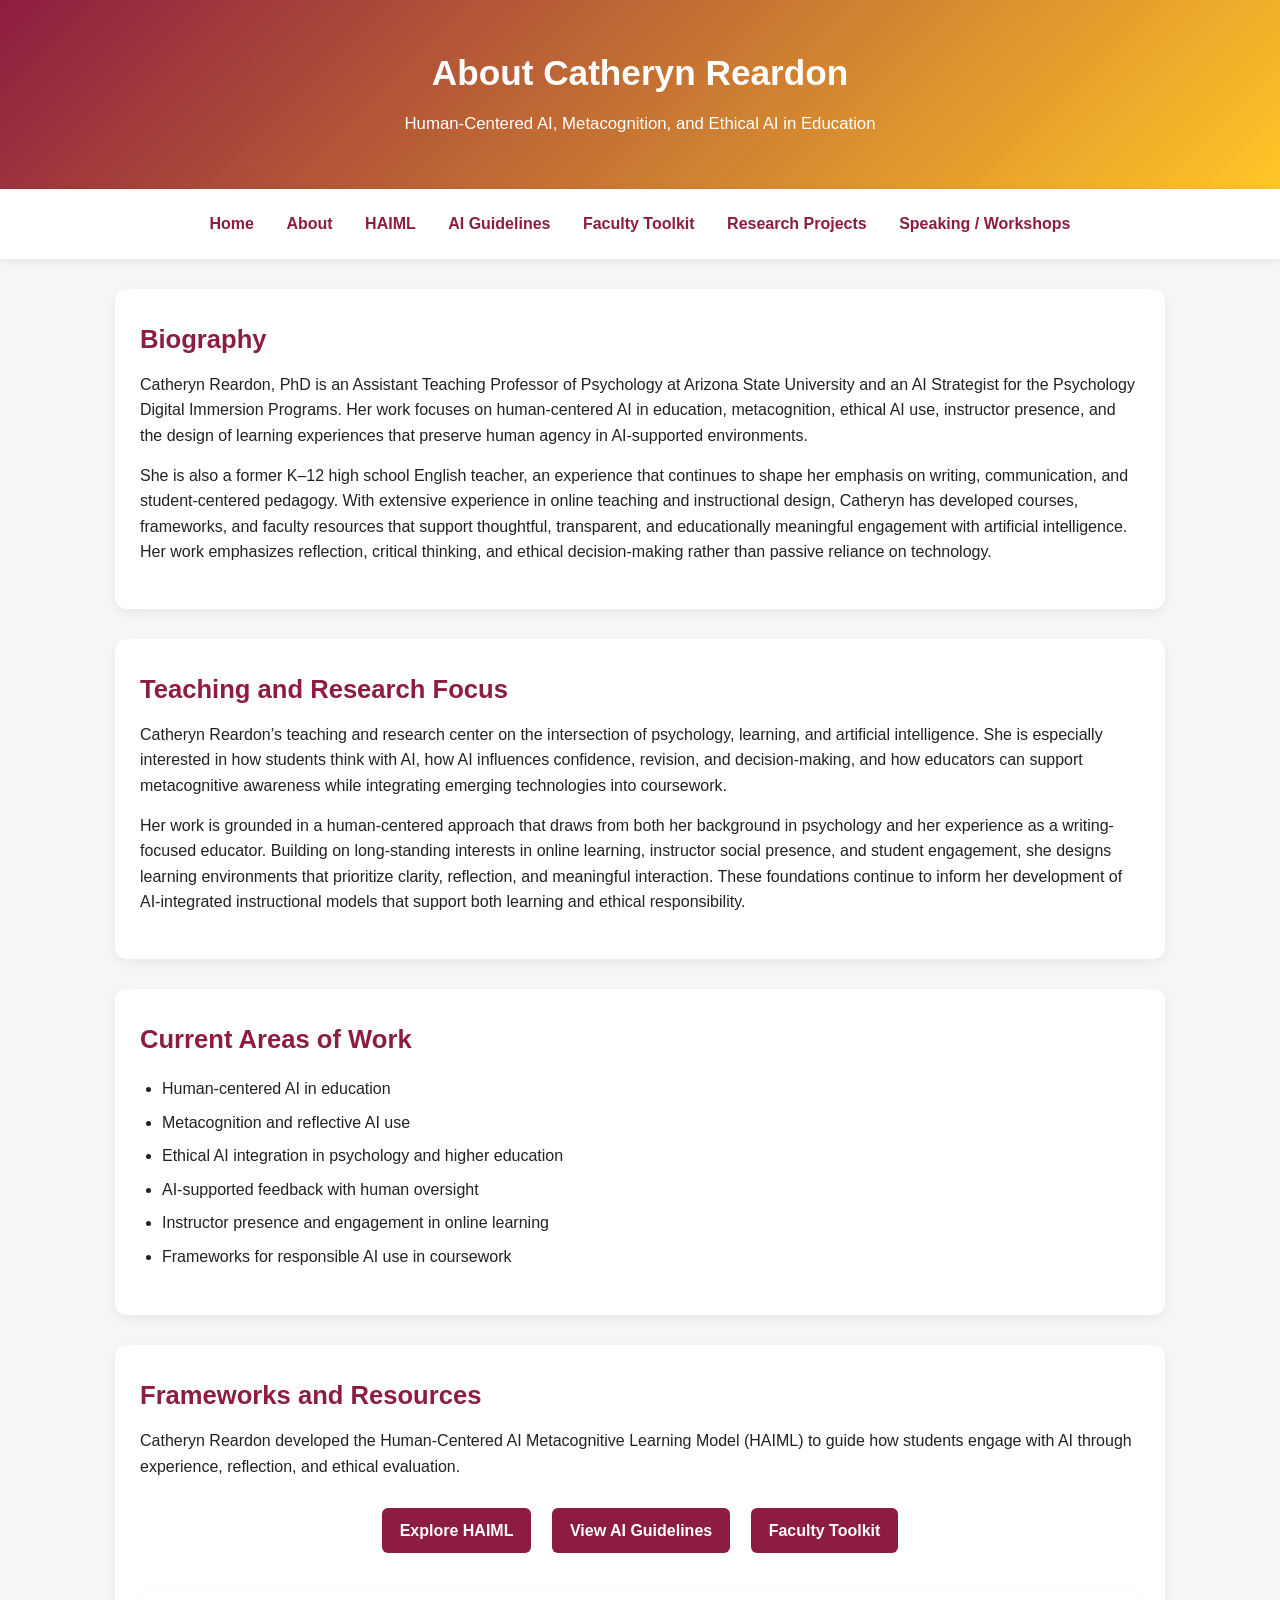
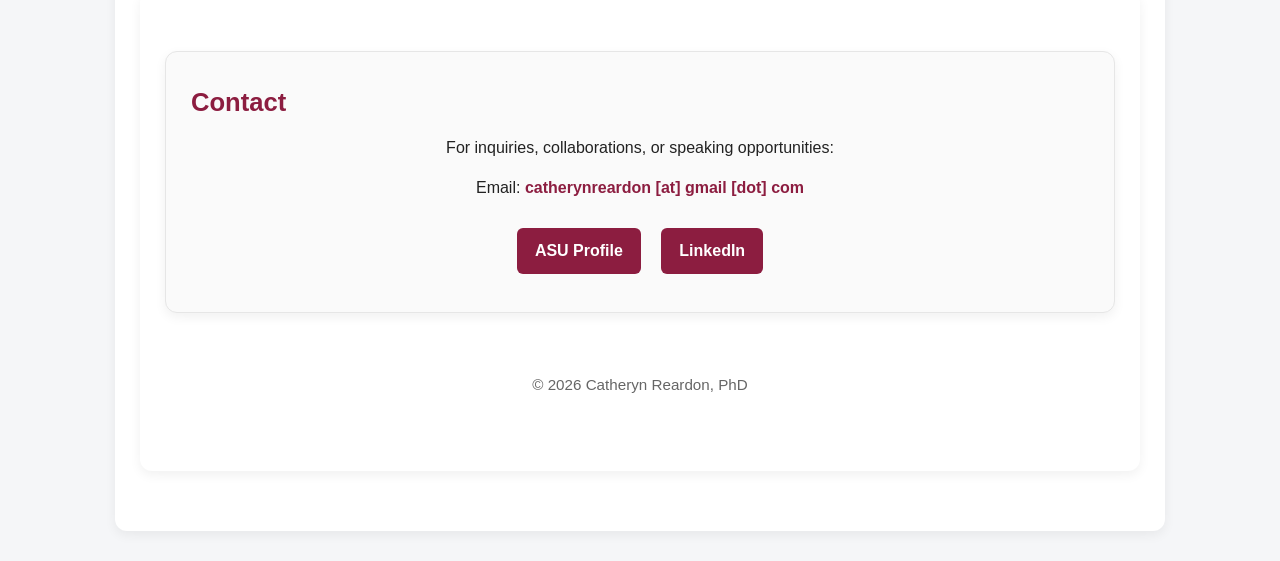
==== about.html @ 9e4d6b20 "Update about.html for improved clarity and focus Revised text for clarity and added emphasis on writ" ====
<!DOCTYPE html>

<html lang="en">
<head>
    <meta charset="UTF-8">
    <meta name="viewport" content="width=device-width, initial-scale=1.0">

<title>About Catheryn Reardon | Human-Centered AI, Metacognition, and Education</title>

<!-- SEO -->
<meta name="description" content="About Catheryn Reardon, PhD, Assistant Teaching Professor of Psychology at Arizona State University. Human-centered AI, metacognition, and ethical AI in education.">
<meta name="keywords" content="Catheryn Reardon, human-centered AI, AI in education, metacognition, ethical AI, ASU psychology">
<meta name="author" content="Catheryn Reardon">

<!-- Open Graph -->
<meta property="og:title" content="About Catheryn Reardon | Human-Centered AI">
<meta property="og:description" content="Human-centered AI, metacognition, and ethical AI in education at ASU.">
<meta property="og:type" content="website">
<meta property="og:url" content="https://catherynreardon.github.io/about.html">
<meta property="og:image" content="https://catherynreardon.github.io/profile.jpeg">

<!-- Twitter -->
<meta name="twitter:card" content="summary_large_image">

<link rel="canonical" href="https://catherynreardon.github.io/about.html">
<link rel="stylesheet" href="styles.css">

<!-- Schema -->
<script type="application/ld+json">
{
  "@context": "https://schema.org",
  "@type": "Person",
  "name": "Catheryn Reardon",
  "jobTitle": "Assistant Teaching Professor of Psychology",
  "affiliation": {
    "@type": "Organization",
    "name": "Arizona State University"
  },
  "url": "https://catherynreardon.github.io",
  "image": "https://catherynreardon.github.io/profile.jpeg",
  "sameAs": [
    "https://search.asu.edu/profile/4889055",
    "https://www.linkedin.com/in/catheryn-reardon-ph-d-2825b419/"
  ]
}
</script>

</head>

<body>

<header class="subpage-header">
    <div class="header-content">
        <h1>About Catheryn Reardon</h1>
        <p class="subtitle">Human-Centered AI, Metacognition, and Ethical AI in Education</p>
    </div>
</header>

<nav class="site-nav">
    <a href="index.html">Home</a>
    <a href="about.html">About</a>
    <a href="haiml.html">HAIML</a>
    <a href="ai-guidelines.html">AI Guidelines</a>
    <a href="faculty-toolkit.html">Faculty Toolkit</a>
    <a href="research.html">Research Projects</a>
    <a href="speaking.html">Speaking / Workshops</a>
</nav>

<section>
    <h2>Biography</h2>
    <p>
        Catheryn Reardon, PhD is an Assistant Teaching Professor of Psychology at Arizona State University and an AI Strategist for the Psychology Digital Immersion Programs. Her work focuses on human-centered AI in education, metacognition, ethical AI use, instructor presence, and the design of learning experiences that preserve human agency in AI-supported environments.
    </p>
    <p>
        She is also a former K–12 high school English teacher, an experience that continues to shape her emphasis on writing, communication, and student-centered pedagogy. With extensive experience in online teaching and instructional design, Catheryn has developed courses, frameworks, and faculty resources that support thoughtful, transparent, and educationally meaningful engagement with artificial intelligence. Her work emphasizes reflection, critical thinking, and ethical decision-making rather than passive reliance on technology.
    </p>
</section>

<section>
    <h2>Teaching and Research Focus</h2>
    <p>
        Catheryn Reardon’s teaching and research center on the intersection of psychology, learning, and artificial intelligence. She is especially interested in how students think with AI, how AI influences confidence, revision, and decision-making, and how educators can support metacognitive awareness while integrating emerging technologies into coursework.
    </p>
    <p>
        Her work is grounded in a human-centered approach that draws from both her background in psychology and her experience as a writing-focused educator. Building on long-standing interests in online learning, instructor social presence, and student engagement, she designs learning environments that prioritize clarity, reflection, and meaningful interaction. These foundations continue to inform her development of AI-integrated instructional models that support both learning and ethical responsibility.
    </p>
</section>
    
<section>
    <h2>Current Areas of Work</h2>
    <ul>
        <li>Human-centered AI in education</li>
        <li>Metacognition and reflective AI use</li>
        <li>Ethical AI integration in psychology and higher education</li>
        <li>AI-supported feedback with human oversight</li>
        <li>Instructor presence and engagement in online learning</li>
        <li>Frameworks for responsible AI use in coursework</li>
    </ul>
</section>

<section>
    <h2>Frameworks and Resources</h2>
    <p>
        Catheryn Reardon developed the Human-Centered AI Metacognitive Learning Model (HAIML) to guide how students engage with AI through experience, reflection, and ethical evaluation.
    </p>

<div class="button-row">
    <a href="haiml.html" class="button">Explore HAIML</a>
    <a href="ai-guidelines.html" class="button">View AI Guidelines</a>
    <a href="faculty-toolkit.html" class="button">Faculty Toolkit</a>
</div>
    
<section>
<section class="contact-section">
    <h2>Contact</h2>

<p class="contact-intro">
    For inquiries, collaborations, or speaking opportunities:
</p>

<p class="contact-email">
    Email:
    <a href="mailto:catherynreardon&#64;gmail&#46;com">
        catherynreardon [at] gmail [dot] com
    </a>
</p>

<div class="button-row">
    <a href="https://search.asu.edu/profile/4889055" target="_blank" rel="noopener noreferrer" class="button">
        ASU Profile
    </a>
    <a href="https://www.linkedin.com/in/catheryn-reardon-ph-d-2825b419/" target="_blank" rel="noopener noreferrer" class="button">
        LinkedIn
    </a>
</div>

</section>

<footer>
    <p>© 2026 Catheryn Reardon, PhD</p>
</footer>

</body>
</html>
---- styles.css ----
/* GLOBAL STYLES */
body {
    margin: 0;
    font-family: "Segoe UI", Arial, sans-serif;
    line-height: 1.6;
    color: #222;
    background-color: #f5f6f8;
}

html {
    scroll-behavior: smooth;
}

a {
    color: #8C1D40;
}

a:hover {
    color: #5f1029;
}

/* HEADER */
header {
    background: linear-gradient(135deg, #8C1D40, #FFC627);
    color: white;
    text-align: center;
    padding: 60px 20px;
}

.subpage-header {
    background: linear-gradient(135deg, #8C1D40, #FFC627);
    color: white;
    text-align: center;
    padding: 45px 20px;
}

.header-content {
    max-width: 900px;
    margin: 0 auto;
}

/* PROFILE PHOTO */
.profile-photo {
    width: 180px;
    height: 180px;
    object-fit: cover;
    border-radius: 50%;
    border: 6px solid white;
    box-shadow: 0 6px 18px rgba(0, 0, 0, 0.25);
    margin-bottom: 20px;
}

/* TYPOGRAPHY */
h1 {
    margin: 0 0 10px;
    font-size: 2.2rem;
}

h2 {
    color: #8C1D40;
    margin-top: 0;
    margin-bottom: 12px;
    font-size: 1.6rem;
}

h3 {
    color: #8C1D40;
    margin-top: 24px;
    margin-bottom: 8px;
    font-size: 1.15rem;
}

p {
    margin-top: 0;
    margin-bottom: 14px;
}

ul {
    padding-left: 22px;
}

li {
    margin-bottom: 8px;
}

.subtitle {
    margin: 6px 0;
    font-size: 1.05rem;
}

.bio-intro {
    max-width: 720px;
    margin: 16px auto 0;
    font-size: 1.05rem;
    color: rgba(255, 255, 255, 0.95);
}

/* NAVIGATION */
.site-nav {
    background-color: white;
    text-align: center;
    padding: 14px 10px;
    box-shadow: 0 2px 8px rgba(0, 0, 0, 0.08);
    position: sticky;
    top: 0;
    z-index: 1000;
}

.site-nav a {
    display: inline-block;
    margin: 8px 14px;
    text-decoration: none;
    font-weight: 600;
    color: #8C1D40;
    transition: color 0.2s ease, transform 0.2s ease;
}

.site-nav a:hover {
    color: #5f1029;
    text-decoration: underline;
    transform: translateY(-1px);
}

/* MAIN SECTIONS */
section {
    max-width: 1000px;
    margin: 30px auto;
    padding: 30px 25px;
    background-color: white;
    border-radius: 12px;
    box-shadow: 0 4px 12px rgba(0, 0, 0, 0.06);
}

/* INTRO / CARD GRID */
.intro-links {
    text-align: center;
}

.link-grid {
    display: grid;
    grid-template-columns: repeat(auto-fit, minmax(230px, 1fr));
    gap: 20px;
    margin-top: 20px;
}

.card-link {
    display: block;
    background-color: #fafafa;
    border: 1px solid #e6e6e6;
    border-radius: 12px;
    padding: 20px;
    text-decoration: none;
    color: inherit;
    transition: transform 0.2s ease, box-shadow 0.2s ease, border-color 0.2s ease;
}

.card-link:hover {
    transform: translateY(-4px);
    box-shadow: 0 6px 16px rgba(0, 0, 0, 0.1);
    border-color: #d4b3be;
}

.card-link h3 {
    margin-top: 0;
    margin-bottom: 10px;
}

.card-link p {
    margin-bottom: 0;
    color: #444;
}

/* BUTTONS */
.button {
    display: inline-block;
    background-color: #8C1D40;
    color: white;
    padding: 10px 18px;
    border-radius: 6px;
    text-decoration: none;
    font-weight: 700;
    margin: 8px;
    transition: background-color 0.2s ease, transform 0.2s ease;
}

.button:hover {
    background-color: #6d1732;
    color: white;
    transform: translateY(-1px);
}

.button-row {
    text-align: center;
    margin-top: 20px;
}

/* GRAPHICS / IMAGES */
.graphic-wrap {
    text-align: center;
    margin-top: 20px;
}

.guidelines-image {
    width: 100%;
    max-width: 500px;
    height: auto;
    border-radius: 10px;
    box-shadow: 0 4px 14px rgba(0, 0, 0, 0.08);
}

.caption {
    text-align: center;
    font-size: 0.95rem;
    color: #555;
    margin-top: 10px;
}

/* SPECIAL CONTENT BLOCKS */
.highlight-box {
    background-color: #faf7f8;
    border-left: 4px solid #8C1D40;
    padding: 18px;
    border-radius: 8px;
    margin-top: 20px;
}

.callout {
    background-color: #fff9e8;
    border: 1px solid #f0dd9a;
    padding: 18px;
    border-radius: 8px;
    margin-top: 20px;
}

/* CONTACT SECTION */
.contact-section {
    background-color: #fafafa;
    border: 1px solid #e6e6e6;
}

.contact-intro {
    text-align: center;
    margin-bottom: 14px;
}

.contact-email {
    text-align: center;
    margin-bottom: 18px;
}

.contact-email a {
    word-break: break-word;
    text-decoration: none;
    font-weight: 600;
}

.contact-email a:hover {
    text-decoration: underline;
}

/* FOOTER */
footer {
    text-align: center;
    padding: 30px 20px;
    color: #666;
    font-size: 0.95rem;
}

/* RESPONSIVE */
@media (max-width: 768px) {
    .site-nav {
        padding: 10px 8px;
    }

    .site-nav a {
        margin: 6px 10px;
        font-size: 0.95rem;
    }

    section {
        margin: 20px 14px;
        padding: 24px 18px;
    }

    h1 {
        font-size: 1.9rem;
    }

    h2 {
        font-size: 1.4rem;
    }

    .profile-photo {
        width: 150px;
        height: 150px;
    }

    .bio-intro {
        font-size: 1rem;
    }

    .guidelines-image {
        max-width: 420px;
    }
}

@media (max-width: 480px) {
    header,
    .subpage-header {
        padding: 42px 16px;
    }

    h1 {
        font-size: 1.7rem;
    }

    .subtitle {
        font-size: 1rem;
    }

    .profile-photo {
        width: 130px;
        height: 130px;
    }

    .link-grid {
        grid-template-columns: 1fr;
    }

    .button {
        display: block;
        width: fit-content;
        margin: 10px auto;
    }

    .guidelines-image {
        max-width: 100%;
    }
}
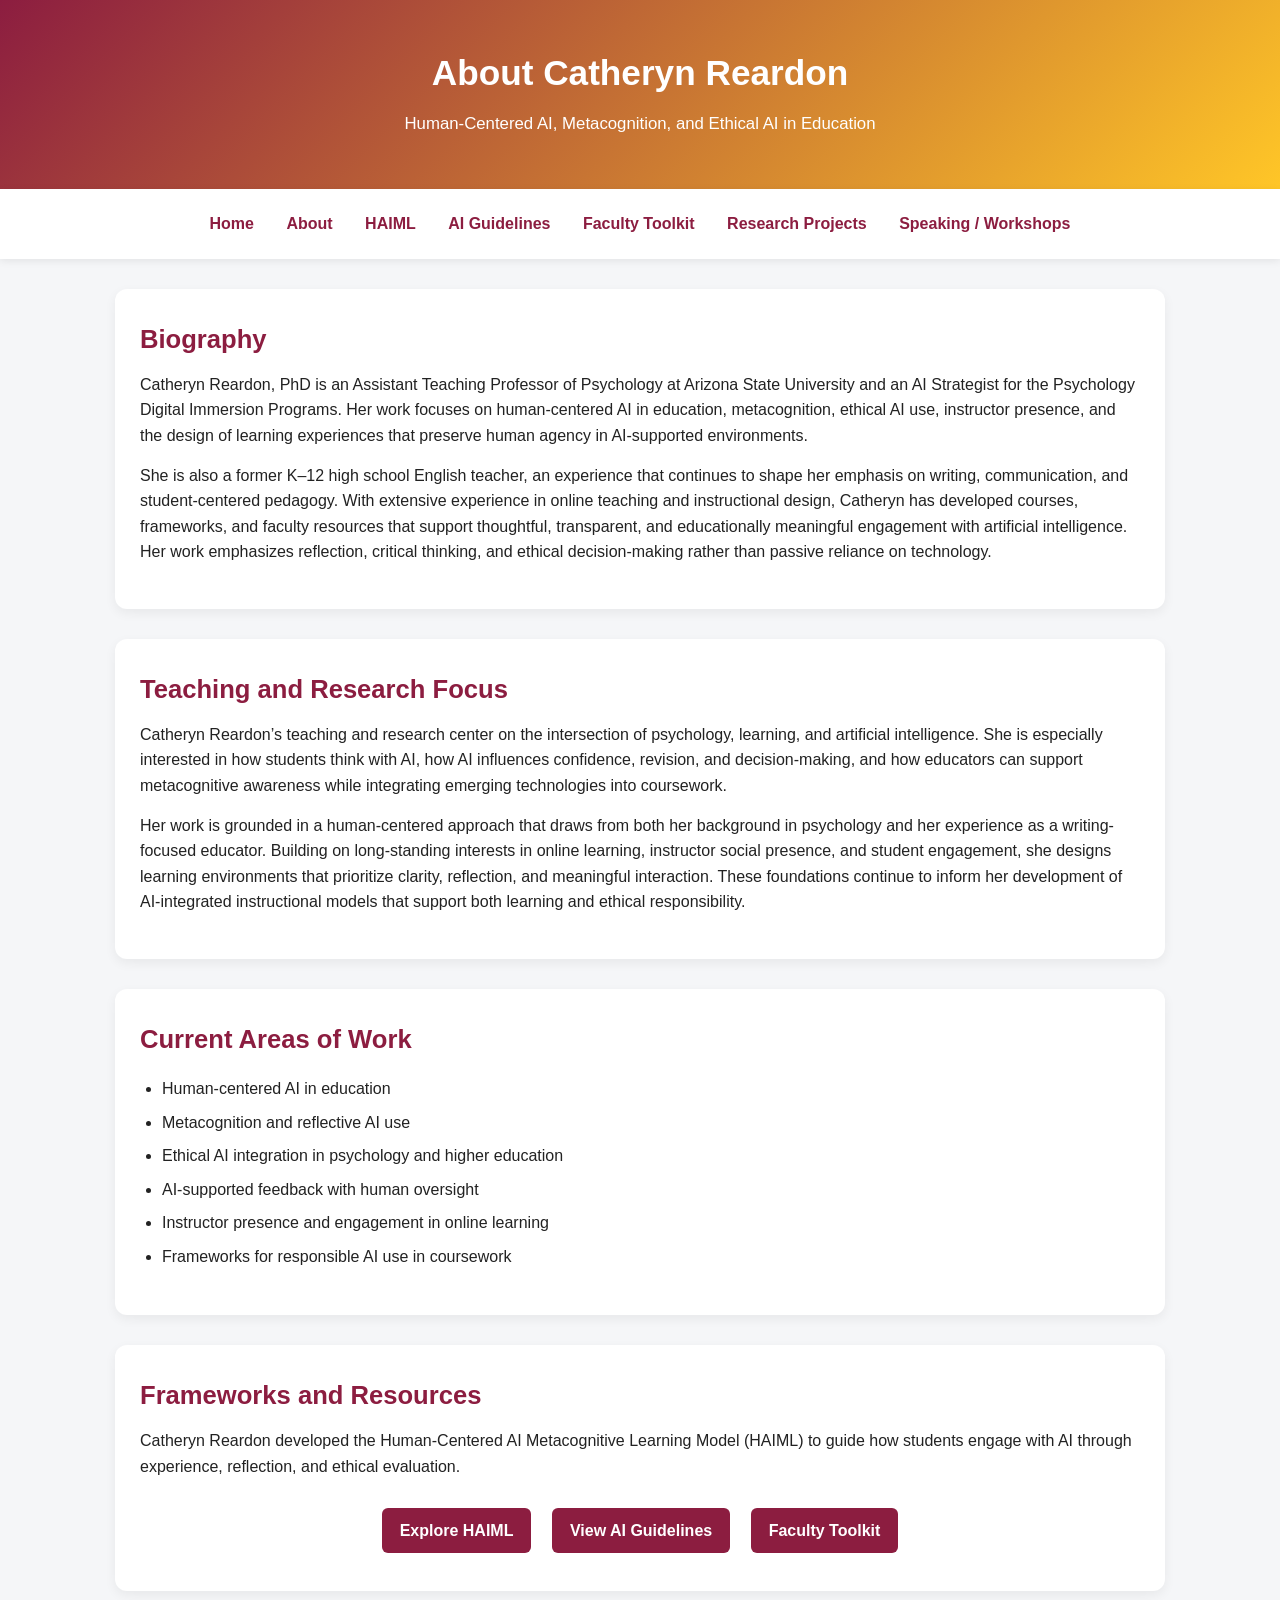
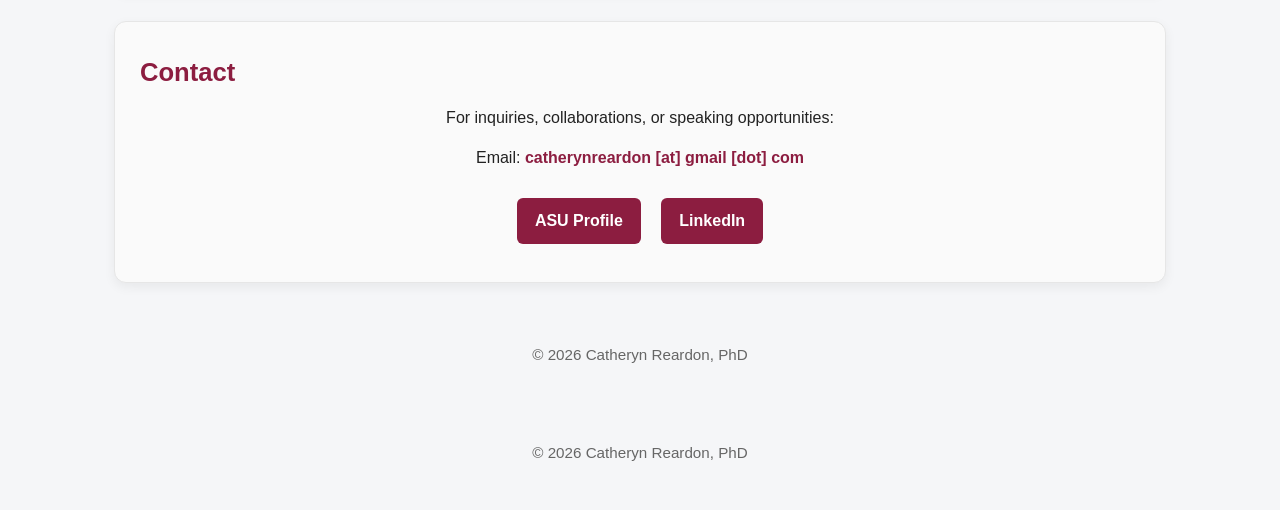
==== commit a96533c1: "Refactor button-row and contact sections in about.html" ====
--- a/about.html
+++ b/about.html
@@ -104,36 +104,35 @@
         Catheryn Reardon developed the Human-Centered AI Metacognitive Learning Model (HAIML) to guide how students engage with AI through experience, reflection, and ethical evaluation.
     </p>
 
-<div class="button-row">
-    <a href="haiml.html" class="button">Explore HAIML</a>
-    <a href="ai-guidelines.html" class="button">View AI Guidelines</a>
-    <a href="faculty-toolkit.html" class="button">Faculty Toolkit</a>
-</div>
-    
-<section>
+    <div class="button-row">
+        <a href="haiml.html" class="button">Explore HAIML</a>
+        <a href="ai-guidelines.html" class="button">View AI Guidelines</a>
+        <a href="faculty-toolkit.html" class="button">Faculty Toolkit</a>
+    </div>
+</section>
+
 <section class="contact-section">
     <h2>Contact</h2>
 
-<p class="contact-intro">
-    For inquiries, collaborations, or speaking opportunities:
-</p>
+    <p class="contact-intro">
+        For inquiries, collaborations, or speaking opportunities:
+    </p>
 
-<p class="contact-email">
-    Email:
-    <a href="mailto:catherynreardon&#64;gmail&#46;com">
-        catherynreardon [at] gmail [dot] com
-    </a>
-</p>
+    <p class="contact-email">
+        Email:
+        <a href="mailto:catherynreardon&#64;gmail&#46;com">
+            catherynreardon [at] gmail [dot] com
+        </a>
+    </p>
 
-<div class="button-row">
-    <a href="https://search.asu.edu/profile/4889055" target="_blank" rel="noopener noreferrer" class="button">
-        ASU Profile
-    </a>
-    <a href="https://www.linkedin.com/in/catheryn-reardon-ph-d-2825b419/" target="_blank" rel="noopener noreferrer" class="button">
-        LinkedIn
-    </a>
-</div>
-
+    <div class="button-row">
+        <a href="https://search.asu.edu/profile/4889055" target="_blank" rel="noopener noreferrer" class="button">
+            ASU Profile
+        </a>
+        <a href="https://www.linkedin.com/in/catheryn-reardon-ph-d-2825b419/" target="_blank" rel="noopener noreferrer" class="button">
+            LinkedIn
+        </a>
+    </div>
 </section>
 
 <footer>
@@ -142,3 +141,10 @@
 
 </body>
 </html>
+
+<footer>
+    <p>© 2026 Catheryn Reardon, PhD</p>
+</footer>
+
+</body>
+</html>
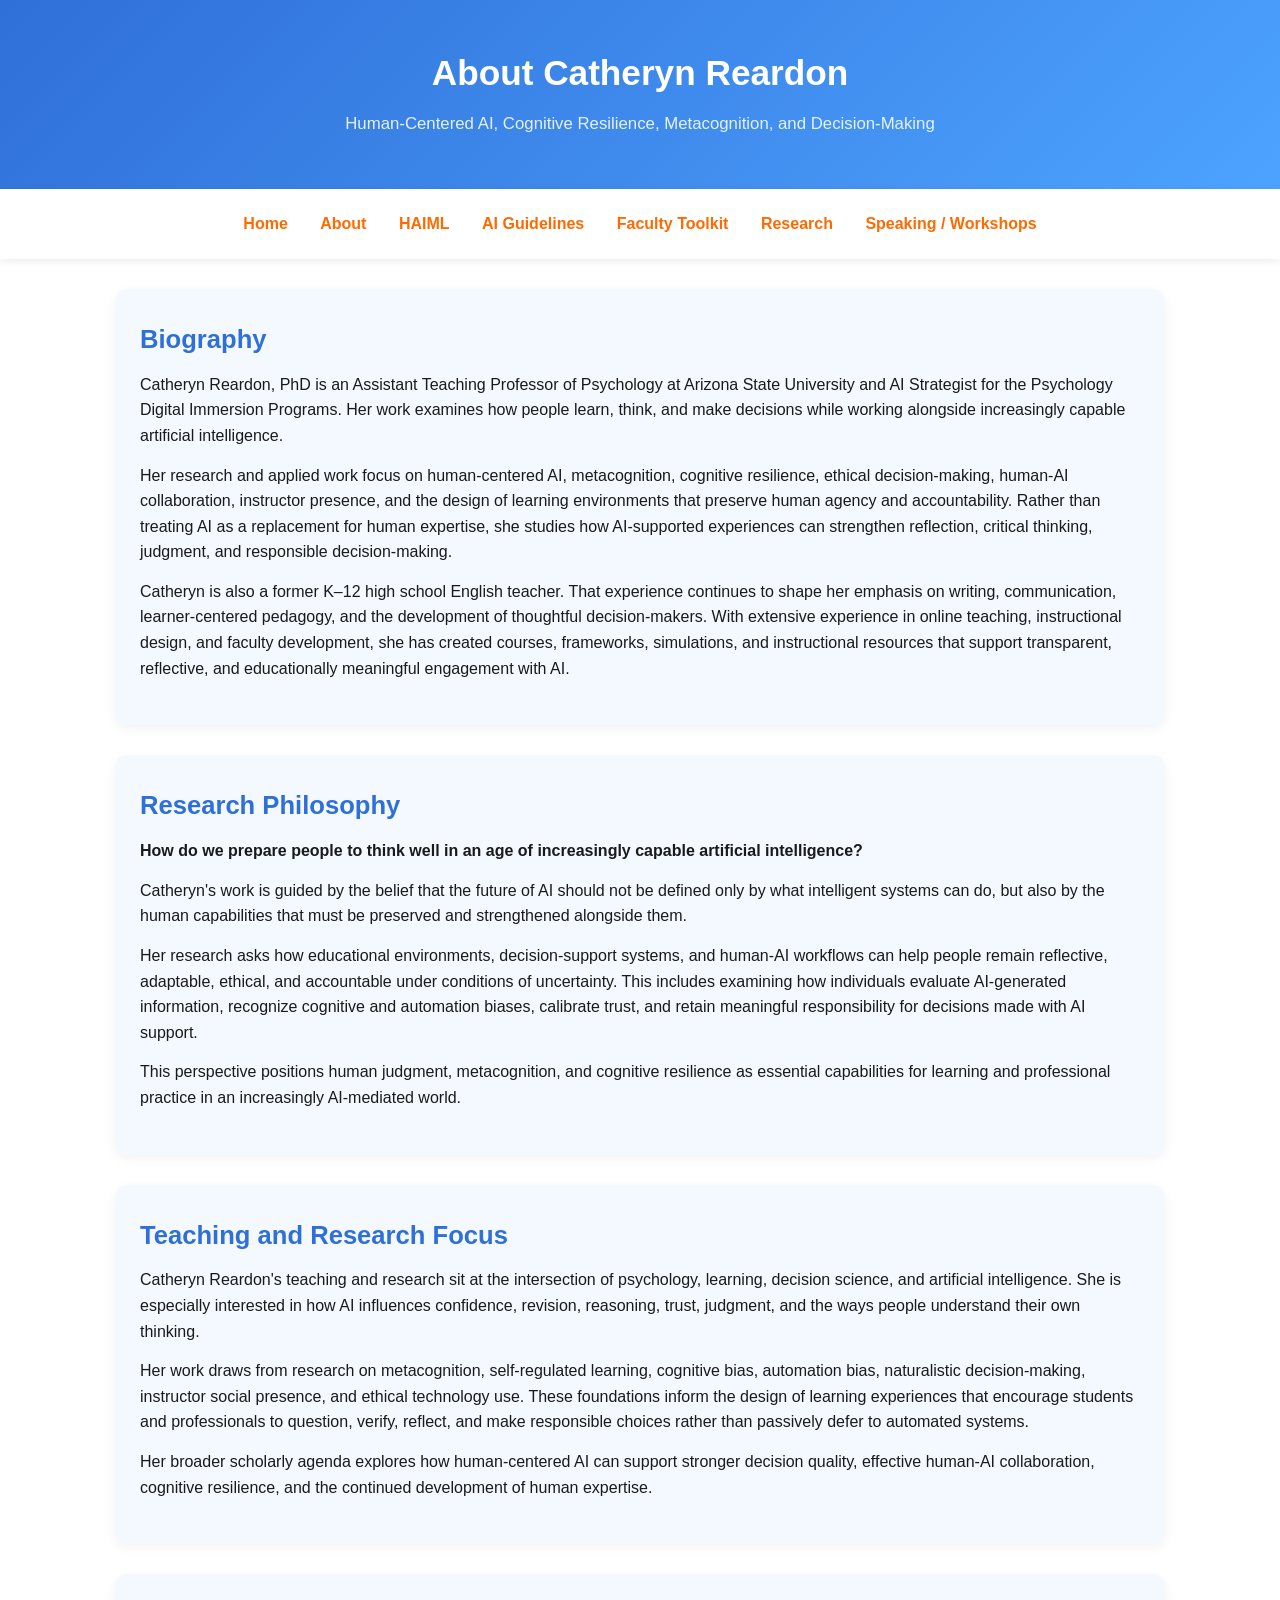
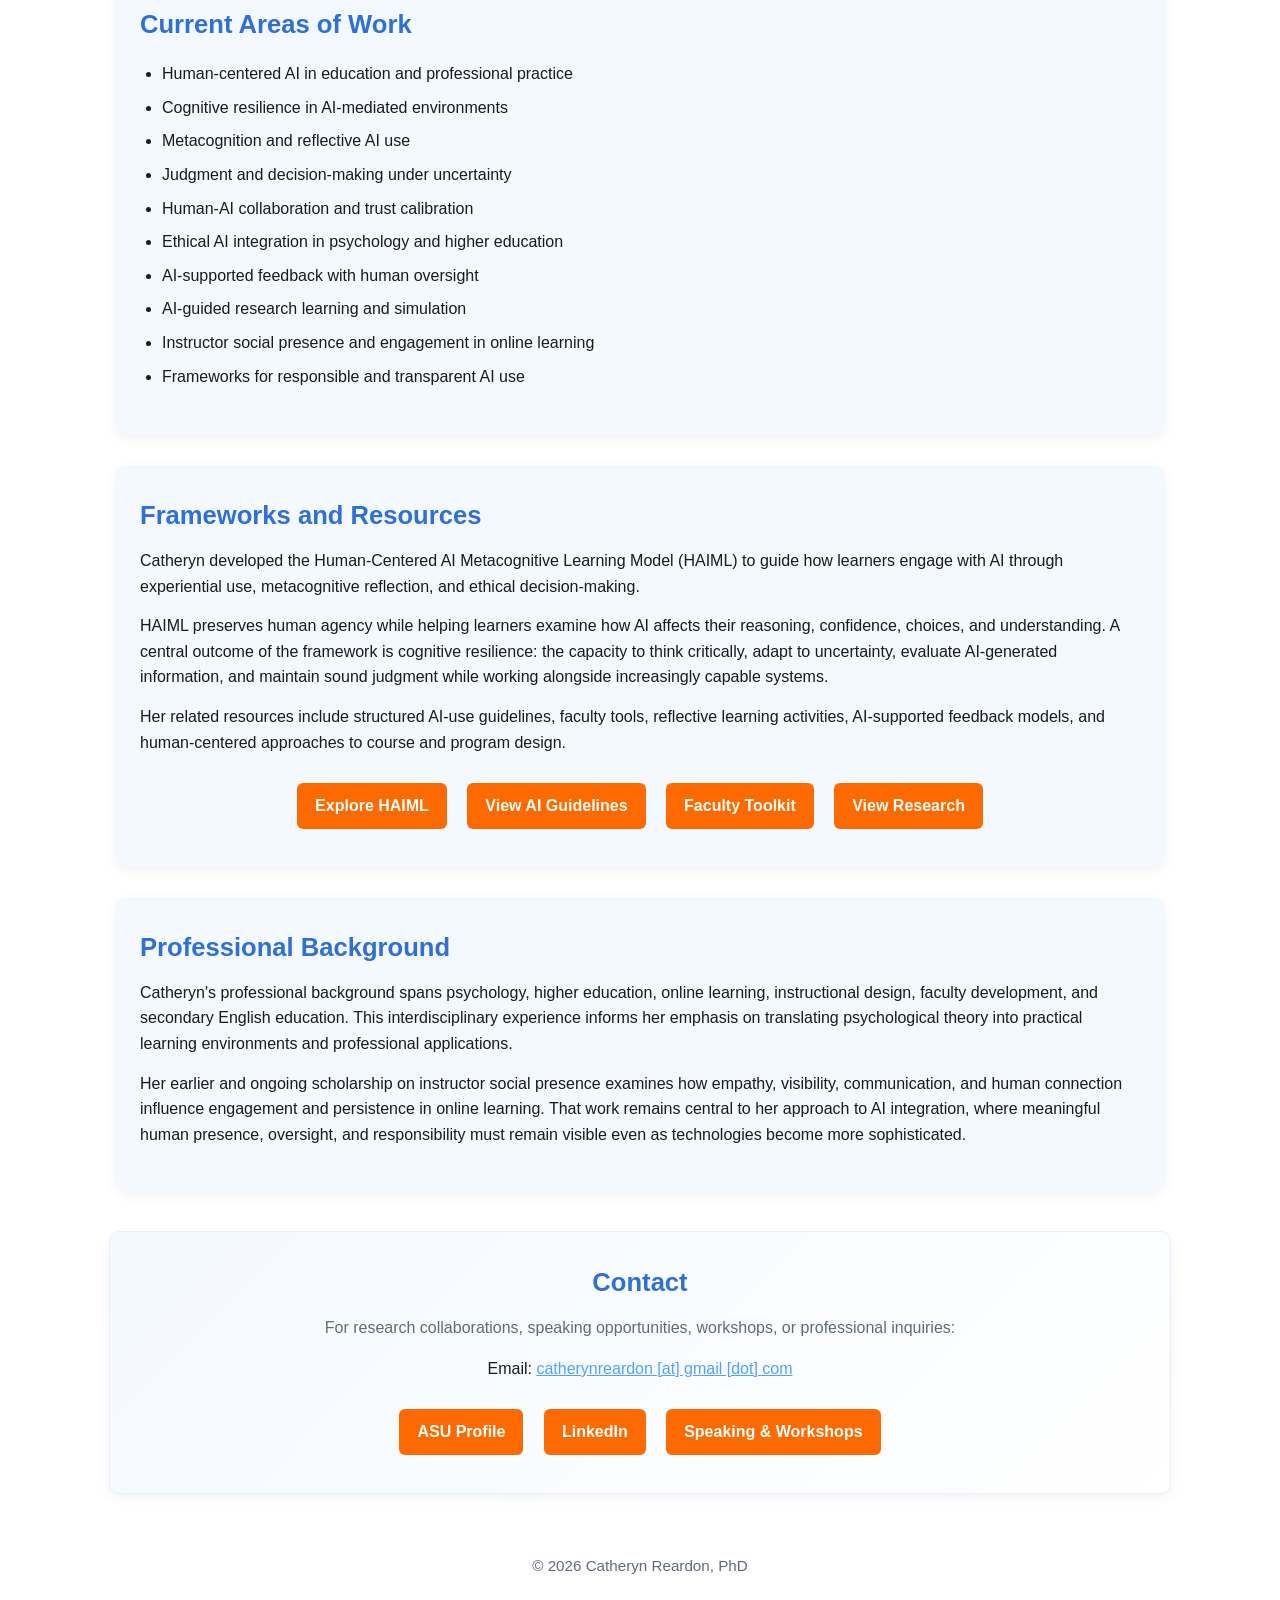
==== commit c5632a5b: "Revise About page content and SEO metadata Updated the title and SEO metadata for better clarity and" ====
--- a/about.html
+++ b/about.html
@@ -5,45 +5,63 @@
     <meta charset="UTF-8">
     <meta name="viewport" content="width=device-width, initial-scale=1.0">
 
-<title>About Catheryn Reardon | Human-Centered AI, Metacognition, and Education</title>
-
-<!-- SEO -->
-<meta name="description" content="About Catheryn Reardon, PhD, Assistant Teaching Professor of Psychology at Arizona State University. Human-centered AI, metacognition, and ethical AI in education.">
-<meta name="keywords" content="Catheryn Reardon, human-centered AI, AI in education, metacognition, ethical AI, ASU psychology">
-<meta name="author" content="Catheryn Reardon">
-
-<!-- Open Graph -->
-<meta property="og:title" content="About Catheryn Reardon | Human-Centered AI">
-<meta property="og:description" content="Human-centered AI, metacognition, and ethical AI in education at ASU.">
-<meta property="og:type" content="website">
-<meta property="og:url" content="https://catherynreardon.github.io/about.html">
-<meta property="og:image" content="https://catherynreardon.github.io/profile.jpeg">
-
-<!-- Twitter -->
-<meta name="twitter:card" content="summary_large_image">
-
-<link rel="canonical" href="https://catherynreardon.github.io/about.html">
-<link rel="stylesheet" href="styles.css">
-
-<!-- Schema -->
-<script type="application/ld+json">
-{
-  "@context": "https://schema.org",
-  "@type": "Person",
-  "name": "Catheryn Reardon",
-  "jobTitle": "Assistant Teaching Professor of Psychology",
-  "affiliation": {
-    "@type": "Organization",
-    "name": "Arizona State University"
-  },
-  "url": "https://catherynreardon.github.io",
-  "image": "https://catherynreardon.github.io/profile.jpeg",
-  "sameAs": [
-    "https://search.asu.edu/profile/4889055",
-    "https://www.linkedin.com/in/catheryn-reardon-ph-d-2825b419/"
-  ]
-}
-</script>
+    <title>About Catheryn Reardon, PhD | Human-Centered AI and Cognitive Resilience</title>
+
+    <!-- SEO -->
+    <meta name="description" content="About Catheryn Reardon, PhD, Assistant Teaching Professor of Psychology at Arizona State University and AI Strategist for the Psychology Digital Immersion Programs. Her work focuses on human-centered AI, cognitive resilience, metacognition, decision-making, and ethical AI integration.">
+
+    <meta name="keywords" content="Catheryn Reardon, human-centered AI, cognitive resilience, HAIML, metacognition, decision-making, ethical AI, human-AI collaboration, AI in education, ASU psychology">
+
+    <meta name="author" content="Catheryn Reardon">
+
+    <!-- Open Graph -->
+    <meta property="og:title" content="About Catheryn Reardon, PhD | Human-Centered AI and Cognitive Resilience">
+
+    <meta property="og:description" content="Research and practice focused on human-centered AI, metacognition, cognitive resilience, ethical decision-making, and the future of human learning.">
+
+    <meta property="og:type" content="website">
+    <meta property="og:url" content="https://catherynreardon.com/about.html">
+    <meta property="og:image" content="https://catherynreardon.com/profile.jpeg">
+
+    <!-- Twitter -->
+    <meta name="twitter:card" content="summary_large_image">
+
+    <link rel="canonical" href="https://catherynreardon.com/about.html">
+    <link rel="stylesheet" href="styles.css">
+
+    <!-- Schema -->
+    <script type="application/ld+json">
+    {
+      "@context": "https://schema.org",
+      "@type": "Person",
+      "name": "Catheryn Reardon",
+      "honorificSuffix": "PhD",
+      "jobTitle": [
+        "Assistant Teaching Professor of Psychology",
+        "AI Strategist for the Psychology Digital Immersion Programs"
+      ],
+      "affiliation": {
+        "@type": "Organization",
+        "name": "Arizona State University"
+      },
+      "url": "https://catherynreardon.com",
+      "image": "https://catherynreardon.com/profile.jpeg",
+      "knowsAbout": [
+        "Human-Centered Artificial Intelligence",
+        "Cognitive Resilience",
+        "Metacognition",
+        "Judgment and Decision-Making",
+        "Human-AI Collaboration",
+        "Ethical Artificial Intelligence",
+        "Online Learning",
+        "Instructor Social Presence"
+      ],
+      "sameAs": [
+        "https://search.asu.edu/profile/4889055",
+        "https://www.linkedin.com/in/catheryn-reardon-ph-d-2825b419/"
+      ]
+    }
+    </script>
 
 </head>
 
@@ -52,7 +70,7 @@
 <header class="subpage-header">
     <div class="header-content">
         <h1>About Catheryn Reardon</h1>
-        <p class="subtitle">Human-Centered AI, Metacognition, and Ethical AI in Education</p>
+        <p class="subtitle">Human-Centered AI, Cognitive Resilience, Metacognition, and Decision-Making</p>
     </div>
 </header>
 
@@ -62,60 +80,132 @@
     <a href="haiml.html">HAIML</a>
     <a href="ai-guidelines.html">AI Guidelines</a>
     <a href="faculty-toolkit.html">Faculty Toolkit</a>
-    <a href="research.html">Research Projects</a>
+    <a href="research.html">Research</a>
     <a href="speaking.html">Speaking / Workshops</a>
 </nav>
 
 <section>
+
     <h2>Biography</h2>
-    <p>
-        Catheryn Reardon, PhD is an Assistant Teaching Professor of Psychology at Arizona State University and an AI Strategist for the Psychology Digital Immersion Programs. Her work focuses on human-centered AI in education, metacognition, ethical AI use, instructor presence, and the design of learning experiences that preserve human agency in AI-supported environments.
-    </p>
-    <p>
-        She is also a former K–12 high school English teacher, an experience that continues to shape her emphasis on writing, communication, and student-centered pedagogy. With extensive experience in online teaching and instructional design, Catheryn has developed courses, frameworks, and faculty resources that support thoughtful, transparent, and educationally meaningful engagement with artificial intelligence. Her work emphasizes reflection, critical thinking, and ethical decision-making rather than passive reliance on technology.
-    </p>
-</section>
-
-<section>
+
+    <p>
+        Catheryn Reardon, PhD is an Assistant Teaching Professor of Psychology at Arizona State University and AI Strategist for the Psychology Digital Immersion Programs. Her work examines how people learn, think, and make decisions while working alongside increasingly capable artificial intelligence.
+    </p>
+
+    <p>
+        Her research and applied work focus on human-centered AI, metacognition, cognitive resilience, ethical decision-making, human-AI collaboration, instructor presence, and the design of learning environments that preserve human agency and accountability. Rather than treating AI as a replacement for human expertise, she studies how AI-supported experiences can strengthen reflection, critical thinking, judgment, and responsible decision-making.
+    </p>
+
+    <p>
+        Catheryn is also a former K–12 high school English teacher. That experience continues to shape her emphasis on writing, communication, learner-centered pedagogy, and the development of thoughtful decision-makers. With extensive experience in online teaching, instructional design, and faculty development, she has created courses, frameworks, simulations, and instructional resources that support transparent, reflective, and educationally meaningful engagement with AI.
+    </p>
+
+</section>
+
+<section>
+
+    <h2>Research Philosophy</h2>
+
+    <p class="hero-tagline">
+        <strong>How do we prepare people to think well in an age of increasingly capable artificial intelligence?</strong>
+    </p>
+
+    <p>
+        Catheryn's work is guided by the belief that the future of AI should not be defined only by what intelligent systems can do, but also by the human capabilities that must be preserved and strengthened alongside them.
+    </p>
+
+    <p>
+        Her research asks how educational environments, decision-support systems, and human-AI workflows can help people remain reflective, adaptable, ethical, and accountable under conditions of uncertainty. This includes examining how individuals evaluate AI-generated information, recognize cognitive and automation biases, calibrate trust, and retain meaningful responsibility for decisions made with AI support.
+    </p>
+
+    <p>
+        This perspective positions human judgment, metacognition, and cognitive resilience as essential capabilities for learning and professional practice in an increasingly AI-mediated world.
+    </p>
+
+</section>
+
+<section>
+
     <h2>Teaching and Research Focus</h2>
-    <p>
-        Catheryn Reardon’s teaching and research center on the intersection of psychology, learning, and artificial intelligence. She is especially interested in how students think with AI, how AI influences confidence, revision, and decision-making, and how educators can support metacognitive awareness while integrating emerging technologies into coursework.
-    </p>
-    <p>
-        Her work is grounded in a human-centered approach that draws from both her background in psychology and her experience as a writing-focused educator. Building on long-standing interests in online learning, instructor social presence, and student engagement, she designs learning environments that prioritize clarity, reflection, and meaningful interaction. These foundations continue to inform her development of AI-integrated instructional models that support both learning and ethical responsibility.
-    </p>
-</section>
-    
-<section>
+
+    <p>
+        Catheryn Reardon's teaching and research sit at the intersection of psychology, learning, decision science, and artificial intelligence. She is especially interested in how AI influences confidence, revision, reasoning, trust, judgment, and the ways people understand their own thinking.
+    </p>
+
+    <p>
+        Her work draws from research on metacognition, self-regulated learning, cognitive bias, automation bias, naturalistic decision-making, instructor social presence, and ethical technology use. These foundations inform the design of learning experiences that encourage students and professionals to question, verify, reflect, and make responsible choices rather than passively defer to automated systems.
+    </p>
+
+    <p>
+        Her broader scholarly agenda explores how human-centered AI can support stronger decision quality, effective human-AI collaboration, cognitive resilience, and the continued development of human expertise.
+    </p>
+
+</section>
+
+<section>
+
     <h2>Current Areas of Work</h2>
+
     <ul>
-        <li>Human-centered AI in education</li>
+        <li>Human-centered AI in education and professional practice</li>
+        <li>Cognitive resilience in AI-mediated environments</li>
         <li>Metacognition and reflective AI use</li>
+        <li>Judgment and decision-making under uncertainty</li>
+        <li>Human-AI collaboration and trust calibration</li>
         <li>Ethical AI integration in psychology and higher education</li>
         <li>AI-supported feedback with human oversight</li>
-        <li>Instructor presence and engagement in online learning</li>
-        <li>Frameworks for responsible AI use in coursework</li>
+        <li>AI-guided research learning and simulation</li>
+        <li>Instructor social presence and engagement in online learning</li>
+        <li>Frameworks for responsible and transparent AI use</li>
     </ul>
-</section>
-
-<section>
+
+</section>
+
+<section>
+
     <h2>Frameworks and Resources</h2>
-    <p>
-        Catheryn Reardon developed the Human-Centered AI Metacognitive Learning Model (HAIML) to guide how students engage with AI through experience, reflection, and ethical evaluation.
+
+    <p>
+        Catheryn developed the Human-Centered AI Metacognitive Learning Model (HAIML) to guide how learners engage with AI through experiential use, metacognitive reflection, and ethical decision-making.
+    </p>
+
+    <p>
+        HAIML preserves human agency while helping learners examine how AI affects their reasoning, confidence, choices, and understanding. A central outcome of the framework is cognitive resilience: the capacity to think critically, adapt to uncertainty, evaluate AI-generated information, and maintain sound judgment while working alongside increasingly capable systems.
+    </p>
+
+    <p>
+        Her related resources include structured AI-use guidelines, faculty tools, reflective learning activities, AI-supported feedback models, and human-centered approaches to course and program design.
     </p>
 
     <div class="button-row">
         <a href="haiml.html" class="button">Explore HAIML</a>
         <a href="ai-guidelines.html" class="button">View AI Guidelines</a>
         <a href="faculty-toolkit.html" class="button">Faculty Toolkit</a>
+        <a href="research.html" class="button">View Research</a>
     </div>
+
+</section>
+
+<section>
+
+    <h2>Professional Background</h2>
+
+    <p>
+        Catheryn's professional background spans psychology, higher education, online learning, instructional design, faculty development, and secondary English education. This interdisciplinary experience informs her emphasis on translating psychological theory into practical learning environments and professional applications.
+    </p>
+
+    <p>
+        Her earlier and ongoing scholarship on instructor social presence examines how empathy, visibility, communication, and human connection influence engagement and persistence in online learning. That work remains central to her approach to AI integration, where meaningful human presence, oversight, and responsibility must remain visible even as technologies become more sophisticated.
+    </p>
+
 </section>
 
 <section class="contact-section">
+
     <h2>Contact</h2>
 
     <p class="contact-intro">
-        For inquiries, collaborations, or speaking opportunities:
+        For research collaborations, speaking opportunities, workshops, or professional inquiries:
     </p>
 
     <p class="contact-email">
@@ -126,13 +216,27 @@
     </p>
 
     <div class="button-row">
-        <a href="https://search.asu.edu/profile/4889055" target="_blank" rel="noopener noreferrer" class="button">
+
+        <a href="https://search.asu.edu/profile/4889055"
+           target="_blank"
+           rel="noopener noreferrer"
+           class="button">
             ASU Profile
         </a>
-        <a href="https://www.linkedin.com/in/catheryn-reardon-ph-d-2825b419/" target="_blank" rel="noopener noreferrer" class="button">
+
+        <a href="https://www.linkedin.com/in/catheryn-reardon-ph-d-2825b419/"
+           target="_blank"
+           rel="noopener noreferrer"
+           class="button">
             LinkedIn
         </a>
+
+        <a href="speaking.html" class="button">
+            Speaking &amp; Workshops
+        </a>
+
     </div>
+
 </section>
 
 <footer>
@@ -141,10 +245,3 @@
 
 </body>
 </html>
-
-<footer>
-    <p>© 2026 Catheryn Reardon, PhD</p>
-</footer>
-
-</body>
-</html>
--- a/styles.css
+++ b/styles.css
@@ -1,34 +1,34 @@
 /* GLOBAL STYLES */
+html {
+    scroll-behavior: smooth;
+}
+
 body {
     margin: 0;
     font-family: "Segoe UI", Arial, sans-serif;
     line-height: 1.6;
-    color: #222;
-    background-color: #f5f6f8;
-}
-
-html {
-    scroll-behavior: smooth;
+    color: #1A1A1A;
+    background-color: #FFFFFF;
 }
 
 a {
-    color: #8C1D40;
+    color: #4DA3FF;
 }
 
 a:hover {
-    color: #5f1029;
-}
-
-/* HEADER */
+    color: #FF6A00;
+}
+
+/* STANDARD HEADER FOR SUBPAGES */
 header {
-    background: linear-gradient(135deg, #8C1D40, #FFC627);
+    background: linear-gradient(135deg, #2F6FD8, #4DA3FF);
     color: white;
     text-align: center;
     padding: 60px 20px;
 }
 
 .subpage-header {
-    background: linear-gradient(135deg, #8C1D40, #FFC627);
+    background: linear-gradient(135deg, #2F6FD8, #4DA3FF);
     color: white;
     text-align: center;
     padding: 45px 20px;
@@ -39,32 +39,195 @@
     margin: 0 auto;
 }
 
-/* PROFILE PHOTO */
-.profile-photo {
+/* HOMEPAGE HERO REDESIGN */
+.home-hero {
+    background:
+        radial-gradient(circle at 15% 20%, rgba(255, 106, 0, 0.12), transparent 20%),
+        radial-gradient(circle at 85% 25%, rgba(77, 163, 255, 0.25), transparent 28%),
+        linear-gradient(135deg, #FFFFFF 0%, #F4F9FF 45%, #DCEEFF 100%);
+    color: #08245C;
+    padding: 0;
+    position: relative;
+    overflow: hidden;
+    text-align: left;
+}
+
+.hero-nav {
+    position: relative;
+    z-index: 2;
+    background: rgba(255, 255, 255, 0.94);
+    text-align: center;
+    padding: 18px 20px 14px;
+    border-bottom: 1px solid rgba(77, 163, 255, 0.25);
+}
+
+.hero-nav a {
+    color: #08245C;
+    text-decoration: none;
+    font-weight: 700;
+    margin: 0 22px;
+    font-size: 1rem;
+}
+
+.hero-nav a:hover,
+.hero-nav a.active {
+    color: #FF6A00;
+}
+
+.hero-nav a.active {
+    border-bottom: 3px solid #FF6A00;
+    padding-bottom: 8px;
+}
+
+.hero-content {
+    position: relative;
+    z-index: 1;
+    max-width: 1180px;
+    margin: 0 auto;
+    padding: 70px 30px 75px;
+    display: grid;
+    grid-template-columns: 0.9fr 1.1fr;
+    gap: 55px;
+    align-items: center;
+}
+
+.hero-image-wrap {
+    display: flex;
+    justify-content: center;
+}
+
+.profile-photo,
+.hero-photo {
     width: 180px;
     height: 180px;
     object-fit: cover;
     border-radius: 50%;
     border: 6px solid white;
-    box-shadow: 0 6px 18px rgba(0, 0, 0, 0.25);
+    box-shadow: 0 6px 18px rgba(77, 163, 255, 0.25);
     margin-bottom: 20px;
+}
+
+.hero-photo {
+    width: 340px;
+    height: 340px;
+    background-color: #FFFFFF;
+    border: 8px solid #FFFFFF;
+    box-shadow:
+        0 0 0 3px rgba(77, 163, 255, 0.5),
+        0 0 0 8px rgba(255, 106, 0, 0.18),
+        0 18px 40px rgba(47, 111, 216, 0.22);
+    margin-bottom: 0;
+}
+
+.hero-text {
+    text-align: left;
+}
+
+.hero-text h1 {
+    color: #08245C;
+    font-size: 3.1rem;
+    line-height: 1.1;
+    margin: 0 0 16px;
+}
+
+.hero-text h1::after {
+    content: "";
+    display: block;
+    width: 390px;
+    max-width: 100%;
+    height: 3px;
+    background: #FF6A00;
+    margin-top: 18px;
+    border-radius: 999px;
+}
+
+.hero-title {
+    color: #08245C;
+    font-size: 1.25rem;
+    margin-bottom: 6px;
+}
+
+.hero-university {
+    color: #2F6FD8;
+    font-size: 1.2rem;
+    font-weight: 700;
+    letter-spacing: 2px;
+    margin: 22px 0;
+}
+
+.hero-positioning {
+    color: #0B4EAF;
+    font-size: 1.28rem;
+    font-weight: 700;
+    font-style: italic;
+    line-height: 1.45;
+    margin-bottom: 24px;
+}
+
+.haiml-badge {
+    border-left: 4px solid #FF6A00;
+    padding-left: 14px;
+    margin: 22px 0 24px;
+    font-weight: 600;
+    color: #08245C;
+    font-size: 1.05rem;
+    max-width: 650px;
+}
+
+.haiml-badge strong {
+    color: #FF6A00;
+}
+
+.hero-button {
+    display: inline-block;
+    background: #FF6A00;
+    color: white;
+    padding: 15px 28px;
+    border-radius: 8px;
+    text-decoration: none;
+    font-weight: 800;
+    letter-spacing: 0.3px;
+    box-shadow: 0 10px 24px rgba(255, 106, 0, 0.25);
+}
+
+.hero-button:hover {
+    background: #2F6FD8;
+    color: white;
+}
+
+/* OLD HOMEPAGE NAV LINKS - KEPT FOR FALLBACK */
+.nav-links {
+    margin-top: 15px;
+}
+
+header .nav-links a {
+    color: #FFFFFF;
+    text-decoration: none;
+    font-weight: 700;
+    margin: 0 12px;
+    transition: color 0.2s ease;
+}
+
+header .nav-links a:hover {
+    color: #FF6A00;
 }
 
 /* TYPOGRAPHY */
 h1 {
     margin: 0 0 10px;
     font-size: 2.2rem;
+    color: white;
 }
 
 h2 {
-    color: #8C1D40;
+    color: #2F6FD8;
     margin-top: 0;
     margin-bottom: 12px;
     font-size: 1.6rem;
 }
 
 h3 {
-    color: #8C1D40;
+    color: #2F6FD8;
     margin-top: 24px;
     margin-bottom: 8px;
     font-size: 1.15rem;
@@ -86,6 +249,7 @@
 .subtitle {
     margin: 6px 0;
     font-size: 1.05rem;
+    color: #E6F0FF;
 }
 
 .bio-intro {
@@ -95,7 +259,7 @@
     color: rgba(255, 255, 255, 0.95);
 }
 
-/* NAVIGATION */
+/* SUBPAGE NAVIGATION */
 .site-nav {
     background-color: white;
     text-align: center;
@@ -111,12 +275,12 @@
     margin: 8px 14px;
     text-decoration: none;
     font-weight: 600;
-    color: #8C1D40;
+    color: #FF6A00;
     transition: color 0.2s ease, transform 0.2s ease;
 }
 
 .site-nav a:hover {
-    color: #5f1029;
+    color: #4DA3FF;
     text-decoration: underline;
     transform: translateY(-1px);
 }
@@ -126,9 +290,9 @@
     max-width: 1000px;
     margin: 30px auto;
     padding: 30px 25px;
-    background-color: white;
+    background-color: #F4F9FF;
     border-radius: 12px;
-    box-shadow: 0 4px 12px rgba(0, 0, 0, 0.06);
+    box-shadow: 0 4px 12px rgba(0, 0, 0, 0.05);
 }
 
 /* INTRO / CARD GRID */
@@ -145,8 +309,8 @@
 
 .card-link {
     display: block;
-    background-color: #fafafa;
-    border: 1px solid #e6e6e6;
+    background-color: #FFFFFF;
+    border: 1px solid #E6F0FF;
     border-radius: 12px;
     padding: 20px;
     text-decoration: none;
@@ -156,24 +320,18 @@
 
 .card-link:hover {
     transform: translateY(-4px);
-    box-shadow: 0 6px 16px rgba(0, 0, 0, 0.1);
-    border-color: #d4b3be;
-}
-
-.card-link h3 {
-    margin-top: 0;
-    margin-bottom: 10px;
+    box-shadow: 0 6px 16px rgba(77, 163, 255, 0.15);
+    border-color: #4DA3FF;
 }
 
 .card-link p {
-    margin-bottom: 0;
-    color: #444;
+    color: #5F6B7A;
 }
 
 /* BUTTONS */
 .button {
     display: inline-block;
-    background-color: #8C1D40;
+    background-color: #FF6A00;
     color: white;
     padding: 10px 18px;
     border-radius: 6px;
@@ -184,7 +342,7 @@
 }
 
 .button:hover {
-    background-color: #6d1732;
+    background-color: #4DA3FF;
     color: white;
     transform: translateY(-1px);
 }
@@ -208,65 +366,186 @@
     box-shadow: 0 4px 14px rgba(0, 0, 0, 0.08);
 }
 
+/* HAIML GRAPHIC */
+.haiml-image-wrapper {
+    text-align: center;
+    margin: 2rem 0;
+}
+
+.haiml-image {
+    width: 460px;
+    max-width: 90%;
+    height: auto;
+    display: block;
+    margin: 2rem auto;
+    border-radius: 10px;
+    box-shadow: 0 4px 14px rgba(0, 0, 0, 0.08);
+}
+
 .caption {
     text-align: center;
     font-size: 0.95rem;
-    color: #555;
+    color: #5F6B7A;
     margin-top: 10px;
 }
 
 /* SPECIAL CONTENT BLOCKS */
+/* SPECIAL CONTENT BLOCKS */
+
 .highlight-box {
-    background-color: #faf7f8;
-    border-left: 4px solid #8C1D40;
-    padding: 18px;
-    border-radius: 8px;
-    margin-top: 20px;
+background-color: #F4F9FF;
+border-left: 4px solid #2F6FD8;
+padding: 18px;
+border-radius: 8px;
+margin-top: 20px;
 }
 
 .callout {
-    background-color: #fff9e8;
-    border: 1px solid #f0dd9a;
-    padding: 18px;
-    border-radius: 8px;
-    margin-top: 20px;
+background-color: #FFF4E8;
+border: 1px solid #FFD2A8;
+padding: 18px;
+border-radius: 8px;
+margin-top: 20px;
+}
+
+/* WHITE PAPER + CITATION BOX */
+
+.white-paper-box {
+background-color: #FFFFFF;
+border: 1px solid #DCEEFF;
+border-left: 5px solid #FF6A00;
+padding: 24px;
+border-radius: 10px;
+margin-top: 30px;
+box-shadow: 0 4px 12px rgba(0, 0, 0, 0.05);
+}
+
+.white-paper-box h3 {
+margin-top: 0;
+color: #2F6FD8;
+font-size: 1.3rem;
+}
+
+.white-paper-box p {
+margin-bottom: 14px;
+}
+
+.white-paper-meta {
+color: #5F6B7A;
+font-size: 0.95rem;
+margin-top: -6px;
+margin-bottom: 18px;
+font-style: italic;
+}
+
+.citation-box {
+margin-top: 22px;
+padding: 18px;
+background-color: #F4F9FF;
+border-left: 4px solid #2F6FD8;
+border-radius: 8px;
+font-size: 0.95rem;
+line-height: 1.7;
+}
+
+.citation-box p {
+margin: 0 0 10px 0;
+}
+
+.citation-box p:last-child {
+margin-bottom: 0;
+}
+
+/* CONTACT SECTION */
+
+.contact-section {
+margin-top: 40px;
+padding: 30px;
+border-radius: 10px;
+background: linear-gradient(135deg, #F4F9FF, #FFFFFF);
+border: 1px solid #E6F0FF;
+text-align: center;
+}
+
+.contact-intro {
+margin-bottom: 15px;
+color: #5F6B7A;
+}
+
+.contact-email a {
+color: #4DA3FF;
+}
+
+.contact-email a:hover {
+color: #FF6A00;
 }
 
 /* CONTACT SECTION */
 .contact-section {
-    background-color: #fafafa;
-    border: 1px solid #e6e6e6;
+    margin-top: 40px;
+    padding: 30px;
+    border-radius: 10px;
+    background: linear-gradient(135deg, #F4F9FF, #FFFFFF);
+    border: 1px solid #E6F0FF;
+    text-align: center;
 }
 
 .contact-intro {
-    text-align: center;
-    margin-bottom: 14px;
-}
-
-.contact-email {
-    text-align: center;
-    margin-bottom: 18px;
+    margin-bottom: 15px;
+    color: #5F6B7A;
 }
 
 .contact-email a {
-    word-break: break-word;
-    text-decoration: none;
-    font-weight: 600;
+    color: #4DA3FF;
 }
 
 .contact-email a:hover {
-    text-decoration: underline;
+    color: #FF6A00;
 }
 
 /* FOOTER */
 footer {
     text-align: center;
     padding: 30px 20px;
-    color: #666;
+    color: #5F6B7A;
     font-size: 0.95rem;
 }
 
 /* RESPONSIVE */
+@media (max-width: 900px) {
+    .hero-content {
+        grid-template-columns: 1fr;
+        text-align: center;
+        gap: 30px;
+        padding: 50px 24px 60px;
+    }
+
+    .hero-text {
+        text-align: center;
+    }
+
+    .hero-text h1::after {
+        margin-left: auto;
+        margin-right: auto;
+    }
+
+    .hero-photo {
+        width: 250px;
+        height: 250px;
+    }
+
+    .hero-nav a {
+        display: inline-block;
+        margin: 8px 12px;
+    }
+
+    .haiml-badge {
+        margin-left: auto;
+        margin-right: auto;
+        text-align: left;
+    }
+}
+
 @media (max-width: 768px) {
     .site-nav {
         padding: 10px 8px;
@@ -295,12 +574,26 @@
         height: 150px;
     }
 
+    .hero-photo {
+        width: 250px;
+        height: 250px;
+    }
+
     .bio-intro {
         font-size: 1rem;
     }
 
     .guidelines-image {
         max-width: 420px;
+    }
+
+    .haiml-image {
+        width: 380px;
+        max-width: 100%;
+    }
+
+    .contact-section {
+        padding: 24px 18px;
     }
 }
 
@@ -310,8 +603,32 @@
         padding: 42px 16px;
     }
 
-    h1 {
-        font-size: 1.7rem;
+    .home-hero {
+        padding: 0;
+    }
+
+    .hero-content {
+        padding: 42px 18px 50px;
+    }
+
+    .hero-text h1 {
+        font-size: 2.1rem;
+    }
+
+    .hero-title,
+    .hero-university,
+    .hero-positioning {
+        font-size: 1rem;
+    }
+
+    .hero-photo {
+        width: 210px;
+        height: 210px;
+    }
+
+    .hero-button {
+        width: fit-content;
+        margin: 0 auto;
     }
 
     .subtitle {
@@ -333,7 +650,13 @@
         margin: 10px auto;
     }
 
-    .guidelines-image {
+    .guidelines-image,
+    .haiml-image {
         max-width: 100%;
-    }
-}
+        width: 100%;
+    }
+
+    .contact-email {
+        font-size: 1rem;
+    }
+}
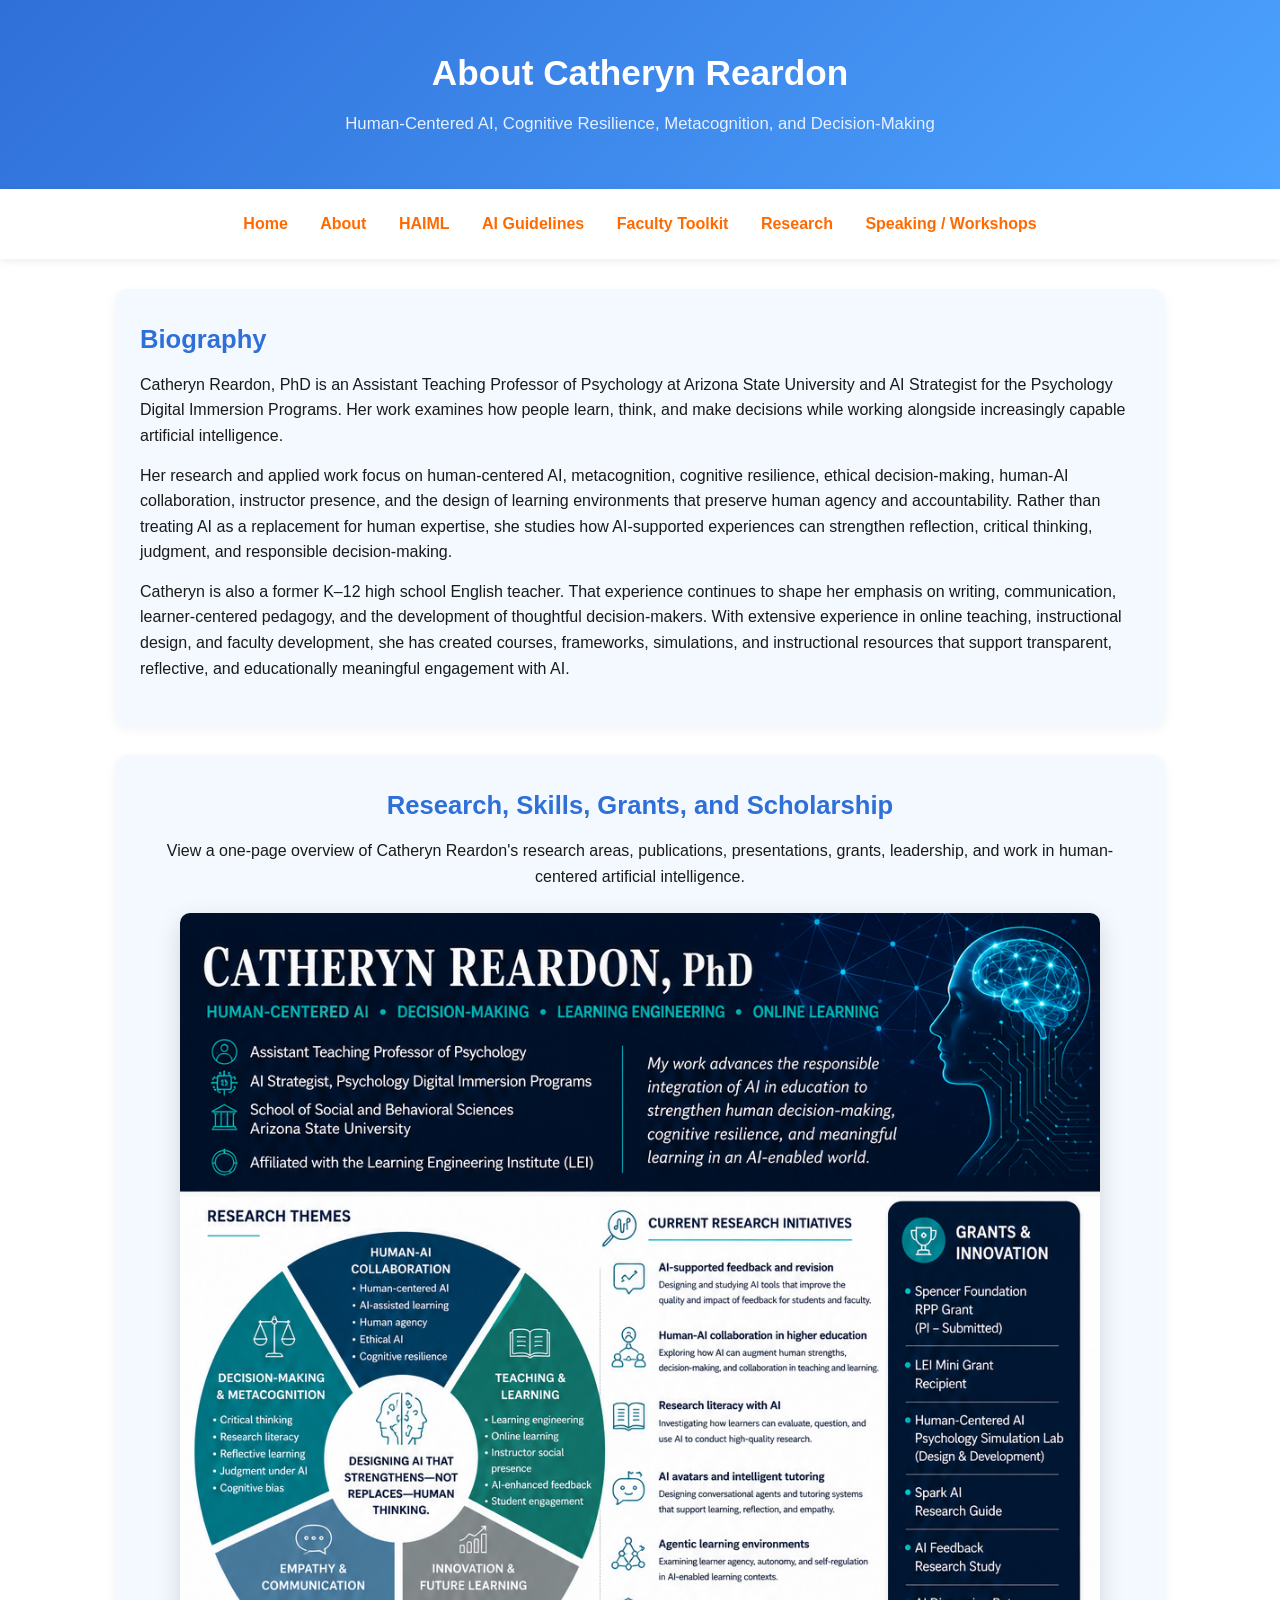
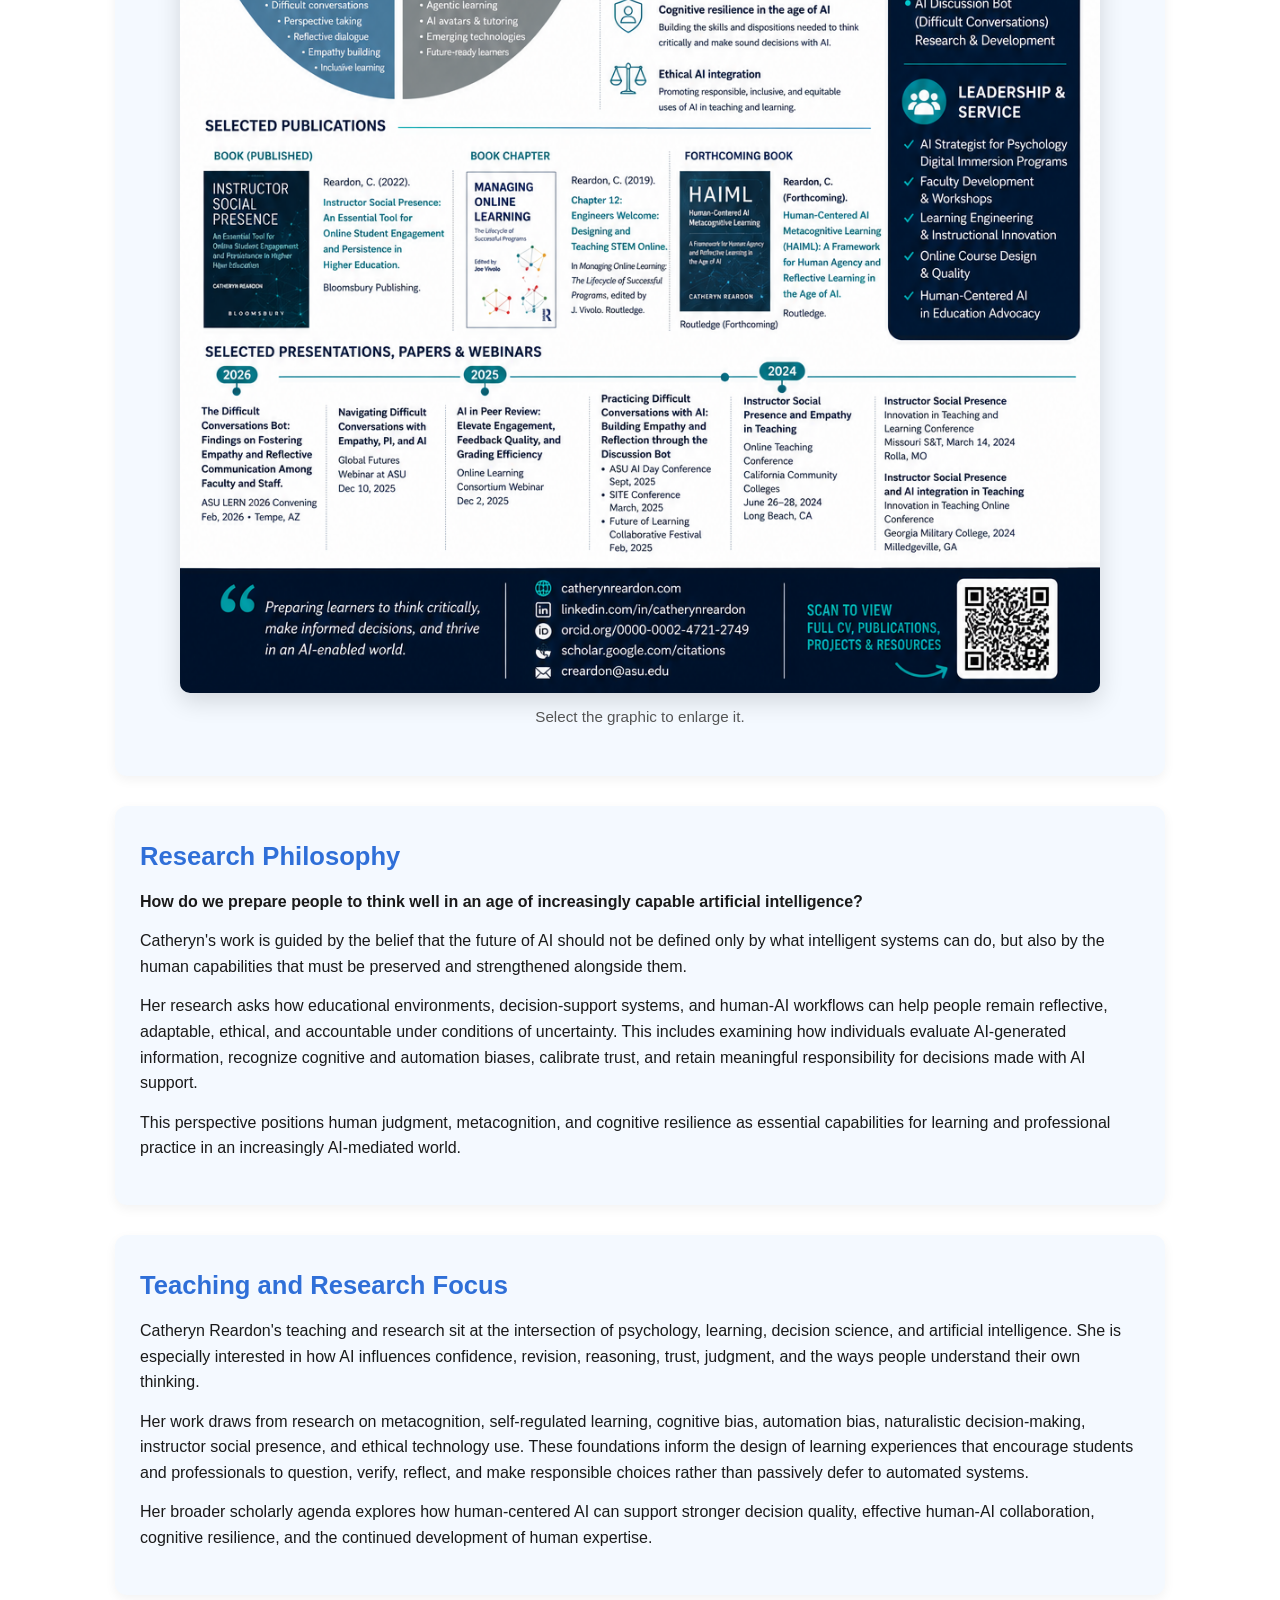
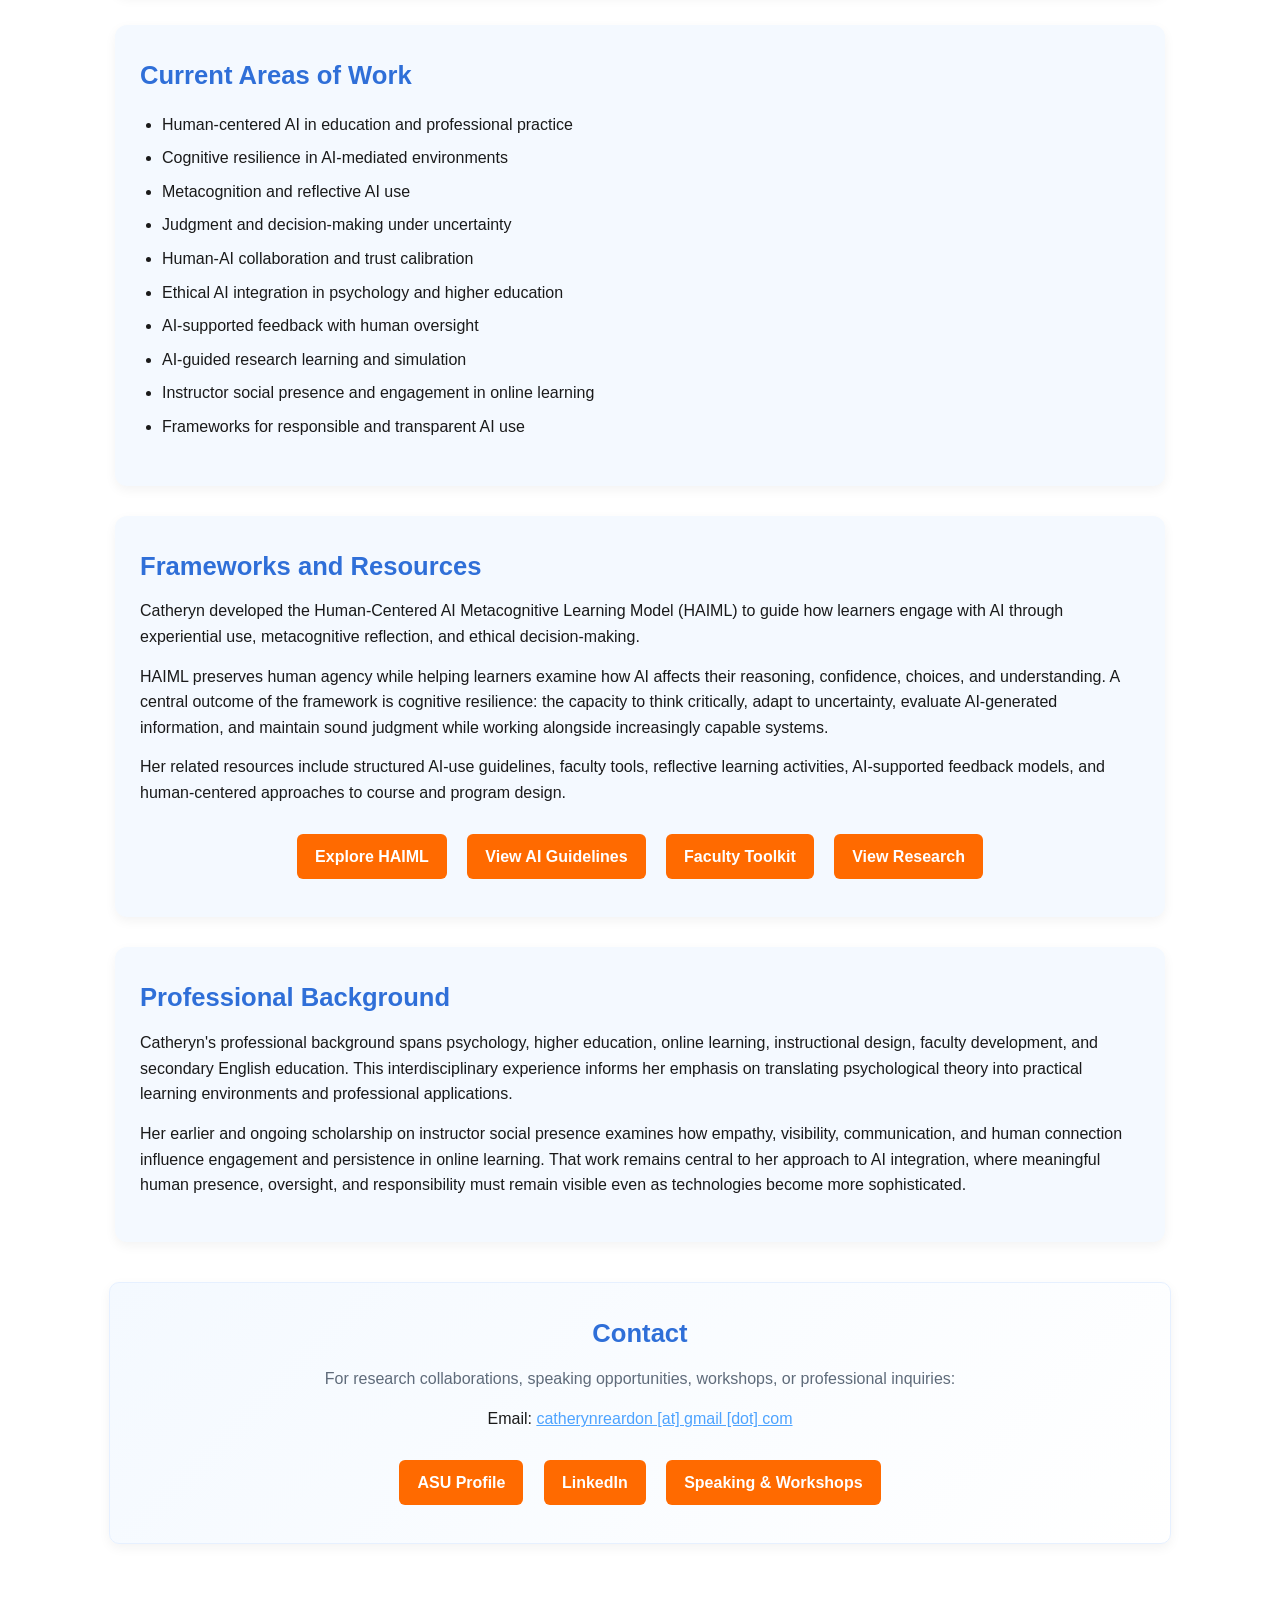
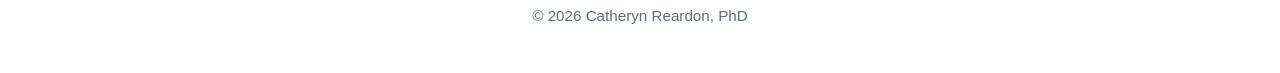
==== commit eaa305b8: "Add lightbox feature for research graphic" ====
--- a/about.html
+++ b/about.html
@@ -63,6 +63,103 @@
     }
     </script>
 
+
+    <style>
+        .profile-graphic {
+            text-align: center;
+        }
+
+        .profile-graphic img {
+            display: block;
+            width: 100%;
+            max-width: 1100px;
+            height: auto;
+            margin: 1.5rem auto 0.75rem;
+            border-radius: 10px;
+            box-shadow: 0 8px 24px rgba(0, 0, 0, 0.14);
+            cursor: zoom-in;
+            transition: transform 0.2s ease, box-shadow 0.2s ease;
+        }
+
+        .profile-graphic img:hover,
+        .profile-graphic img:focus {
+            transform: scale(1.01);
+            box-shadow: 0 12px 30px rgba(0, 0, 0, 0.2);
+            outline: none;
+        }
+
+        .profile-graphic figcaption {
+            margin-top: 0.75rem;
+            font-size: 0.95rem;
+            color: #555;
+        }
+
+        .lightbox {
+            display: none;
+            position: fixed;
+            inset: 0;
+            z-index: 9999;
+            padding: 2rem;
+            background: rgba(0, 0, 0, 0.92);
+            overflow: auto;
+            align-items: center;
+            justify-content: center;
+        }
+
+        .lightbox.open {
+            display: flex;
+        }
+
+        .lightbox-content {
+            display: block;
+            max-width: 96vw;
+            max-height: 92vh;
+            width: auto;
+            height: auto;
+            object-fit: contain;
+            border-radius: 6px;
+            box-shadow: 0 12px 40px rgba(0, 0, 0, 0.45);
+            cursor: zoom-out;
+        }
+
+        .lightbox-close {
+            position: fixed;
+            top: 1rem;
+            right: 1.25rem;
+            width: 3rem;
+            height: 3rem;
+            border: 0;
+            border-radius: 50%;
+            background: rgba(255, 255, 255, 0.14);
+            color: #fff;
+            font-size: 2rem;
+            line-height: 1;
+            cursor: pointer;
+        }
+
+        .lightbox-close:hover,
+        .lightbox-close:focus {
+            background: rgba(255, 255, 255, 0.25);
+            outline: 2px solid #fff;
+            outline-offset: 2px;
+        }
+
+        body.lightbox-open {
+            overflow: hidden;
+        }
+
+        @media (max-width: 700px) {
+            .lightbox {
+                padding: 1rem;
+            }
+
+            .lightbox-content {
+                max-width: 98vw;
+                max-height: 88vh;
+            }
+        }
+    </style>
+
 </head>
 
 <body>
@@ -99,6 +196,31 @@
     <p>
         Catheryn is also a former K–12 high school English teacher. That experience continues to shape her emphasis on writing, communication, learner-centered pedagogy, and the development of thoughtful decision-makers. With extensive experience in online teaching, instructional design, and faculty development, she has created courses, frameworks, simulations, and instructional resources that support transparent, reflective, and educationally meaningful engagement with AI.
     </p>
+
+</section>
+
+<section class="profile-graphic">
+
+    <h2>Research, Skills, Grants, and Scholarship</h2>
+
+    <p>
+        View a one-page overview of Catheryn Reardon's research areas, publications,
+        presentations, grants, leadership, and work in human-centered artificial intelligence.
+    </p>
+
+    <figure>
+        <img
+            src="ReardonCVGraphic.png"
+            alt="One-page graphic overview of Catheryn Reardon's research, skills, grants, publications, presentations, and leadership"
+            id="researchGraphic"
+            role="button"
+            tabindex="0"
+            aria-haspopup="dialog"
+            aria-controls="researchLightbox"
+            aria-label="Open the research graphic in a larger view"
+            loading="lazy">
+        <figcaption>Select the graphic to enlarge it.</figcaption>
+    </figure>
 
 </section>
 
@@ -243,5 +365,78 @@
     <p>© 2026 Catheryn Reardon, PhD</p>
 </footer>
 
+
+<div id="researchLightbox"
+     class="lightbox"
+     role="dialog"
+     aria-modal="true"
+     aria-label="Expanded research graphic"
+     aria-hidden="true">
+
+    <button type="button"
+            class="lightbox-close"
+            id="lightboxClose"
+            aria-label="Close expanded graphic">
+        &times;
+    </button>
+
+    <img src="ReardonCVGraphic.png"
+         alt="Expanded one-page graphic overview of Catheryn Reardon's research, skills, grants, publications, presentations, and leadership"
+         class="lightbox-content"
+         id="lightboxImage">
+</div>
+
+<script>
+    const researchGraphic = document.getElementById("researchGraphic");
+    const researchLightbox = document.getElementById("researchLightbox");
+    const lightboxClose = document.getElementById("lightboxClose");
+    const lightboxImage = document.getElementById("lightboxImage");
+    let lastFocusedElement = null;
+
+    function openLightbox() {
+        lastFocusedElement = document.activeElement;
+        researchLightbox.classList.add("open");
+        researchLightbox.setAttribute("aria-hidden", "false");
+        document.body.classList.add("lightbox-open");
+        lightboxClose.focus();
+    }
+
+    function closeLightbox() {
+        researchLightbox.classList.remove("open");
+        researchLightbox.setAttribute("aria-hidden", "true");
+        document.body.classList.remove("lightbox-open");
+
+        if (lastFocusedElement) {
+            lastFocusedElement.focus();
+        }
+    }
+
+    researchGraphic.addEventListener("click", openLightbox);
+
+    researchGraphic.addEventListener("keydown", function(event) {
+        if (event.key === "Enter" || event.key === " ") {
+            event.preventDefault();
+            openLightbox();
+        }
+    });
+
+    lightboxClose.addEventListener("click", closeLightbox);
+    lightboxImage.addEventListener("click", closeLightbox);
+
+    researchLightbox.addEventListener("click", function(event) {
+        if (event.target === researchLightbox) {
+            closeLightbox();
+        }
+    });
+
+    document.addEventListener("keydown", function(event) {
+        if (event.key === "Escape" &&
+            researchLightbox.classList.contains("open")) {
+            closeLightbox();
+        }
+    });
+</script>
+
+
 </body>
 </html>
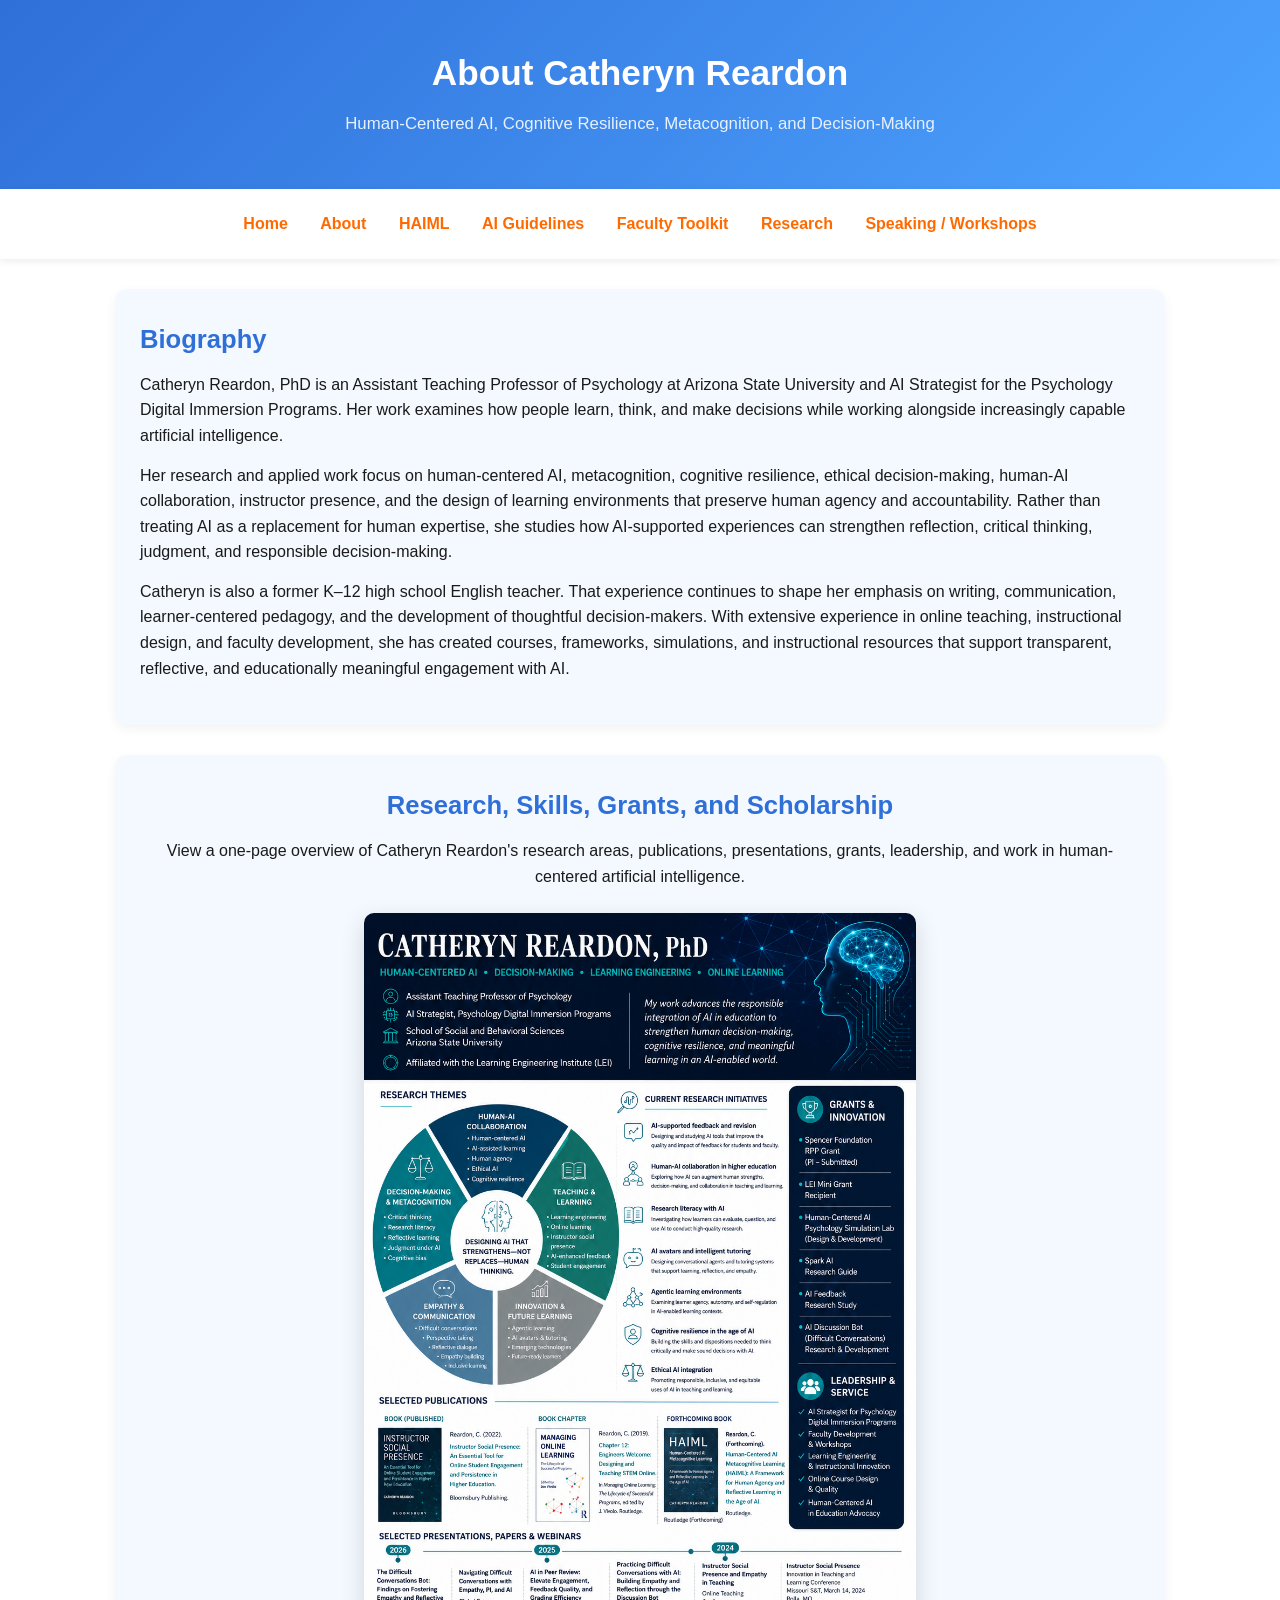
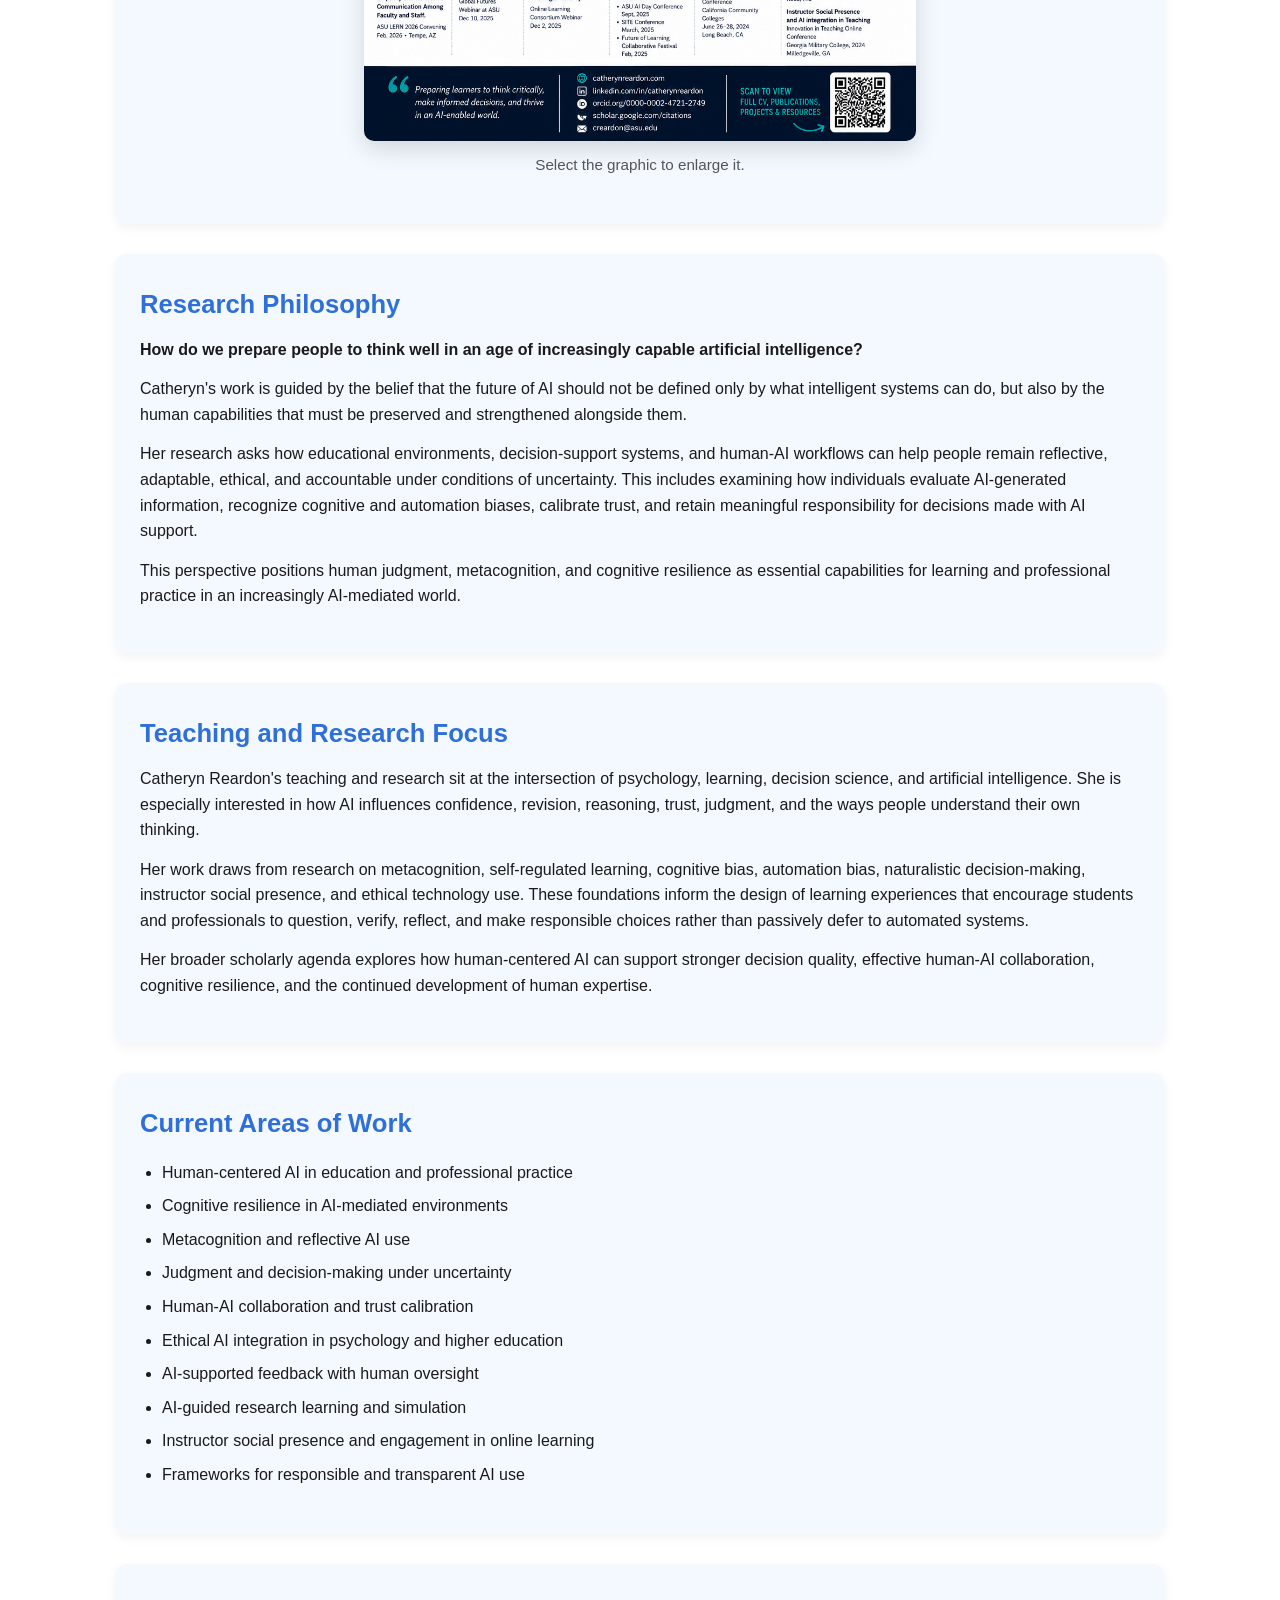
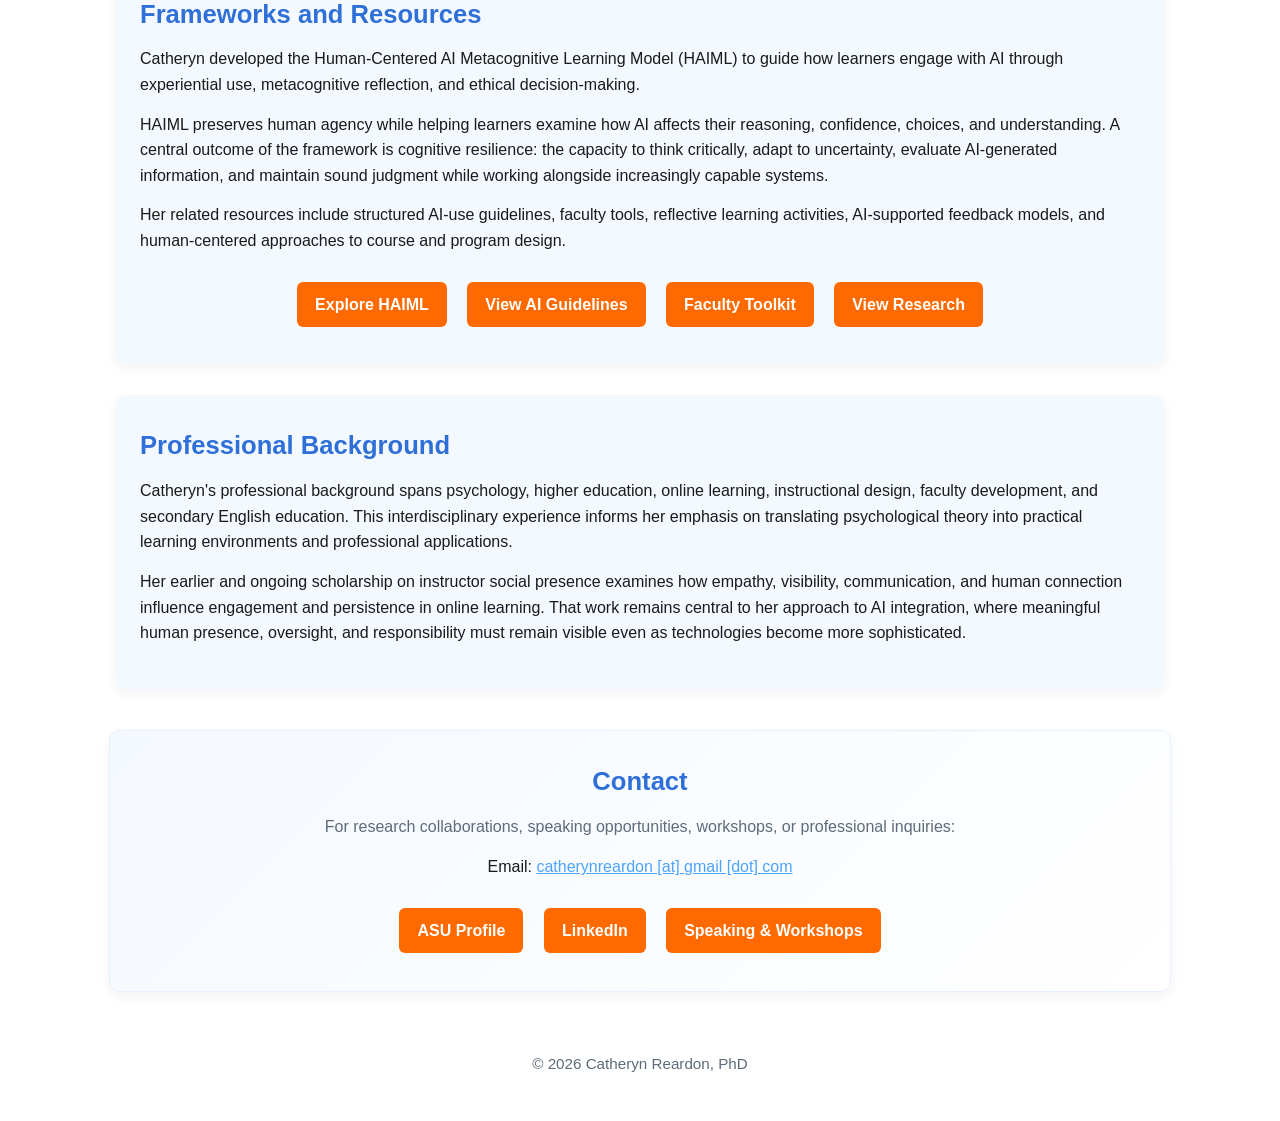
==== commit e8e51743: "Update styles for profile graphic and lightbox Adjusted image and lightbox dimensions for better res" ====
--- a/about.html
+++ b/about.html
@@ -71,8 +71,8 @@
 
         .profile-graphic img {
             display: block;
-            width: 100%;
-            max-width: 1100px;
+            width: 60%;
+            max-width: 700px;
             height: auto;
             margin: 1.5rem auto 0.75rem;
             border-radius: 10px;
@@ -112,8 +112,8 @@
 
         .lightbox-content {
             display: block;
-            max-width: 96vw;
-            max-height: 92vh;
+            max-width: 98vw;
+            max-height: 98vh;
             width: auto;
             height: auto;
             object-fit: contain;
@@ -148,6 +148,14 @@
             overflow: hidden;
         }
 
+        
+        @media (max-width: 900px) {
+            .profile-graphic img {
+                width:95%;
+                max-width:none;
+            }
+        }
+
         @media (max-width: 700px) {
             .lightbox {
                 padding: 1rem;
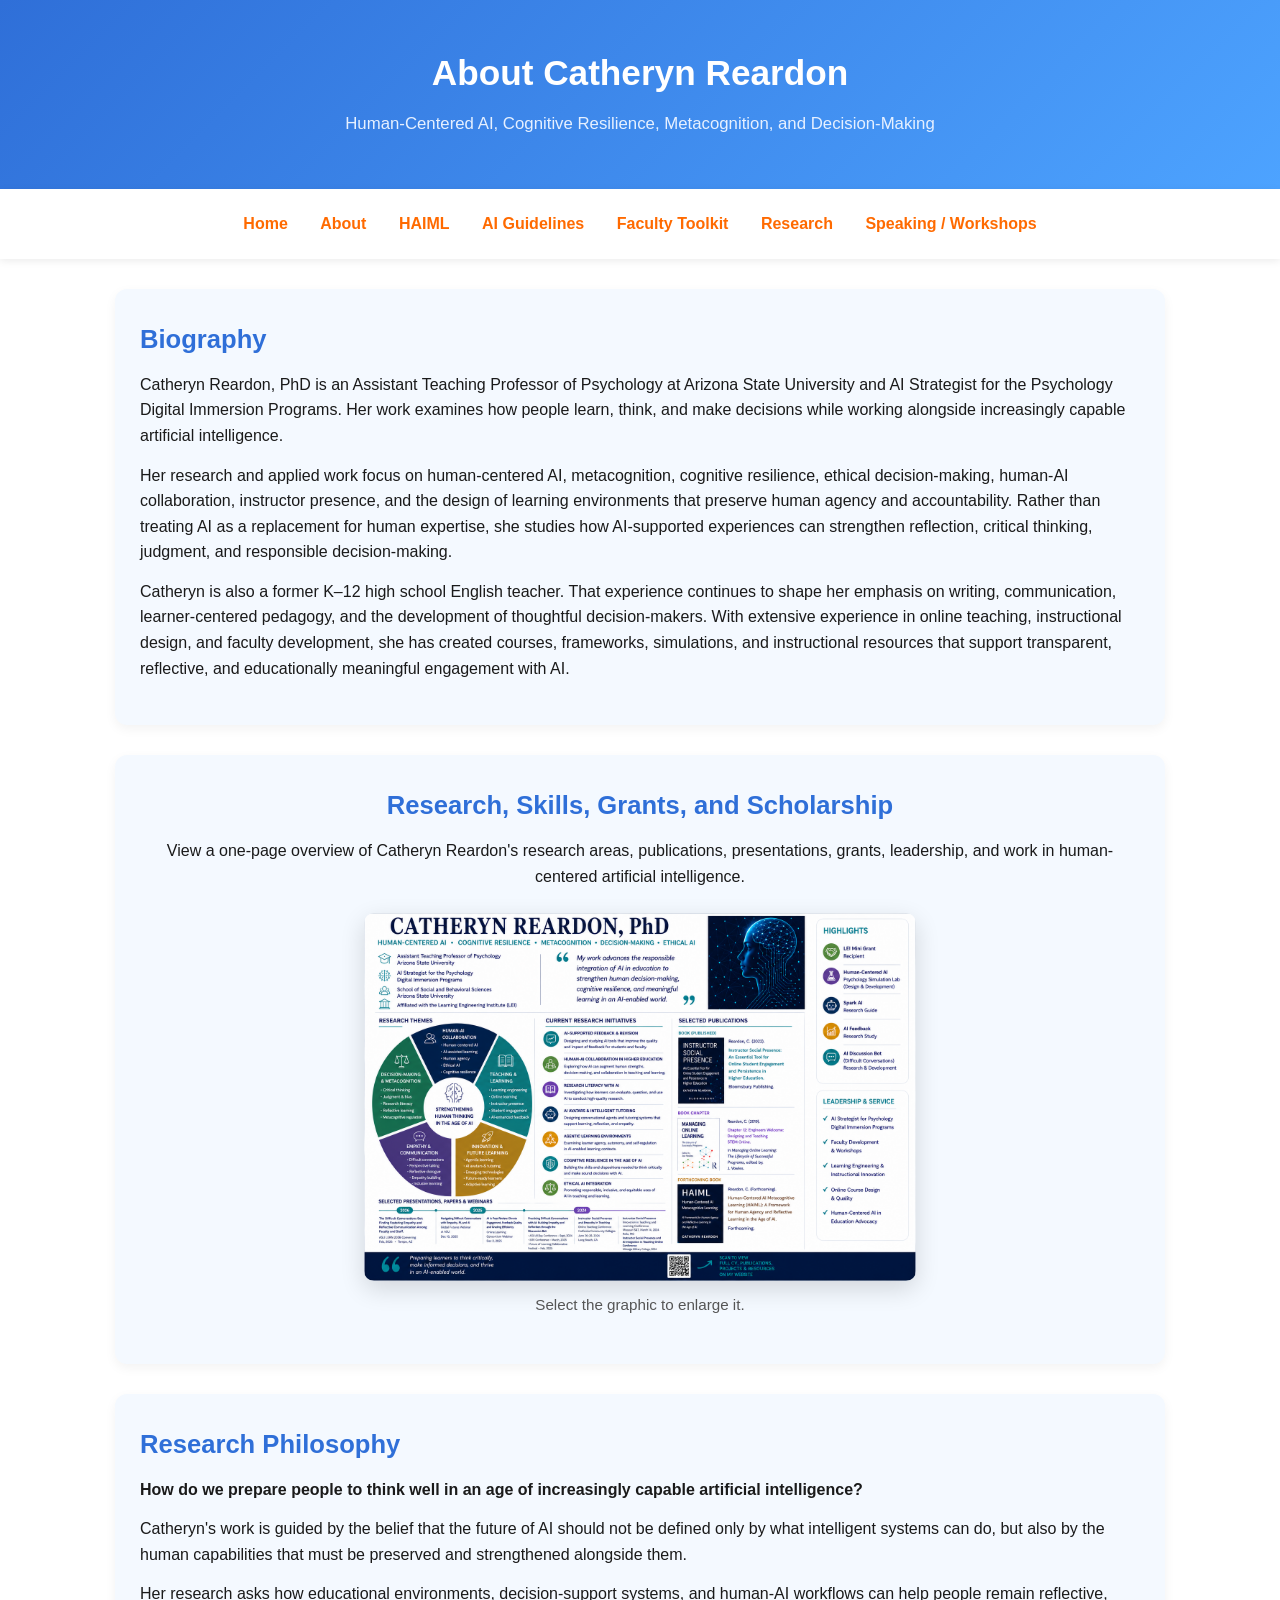
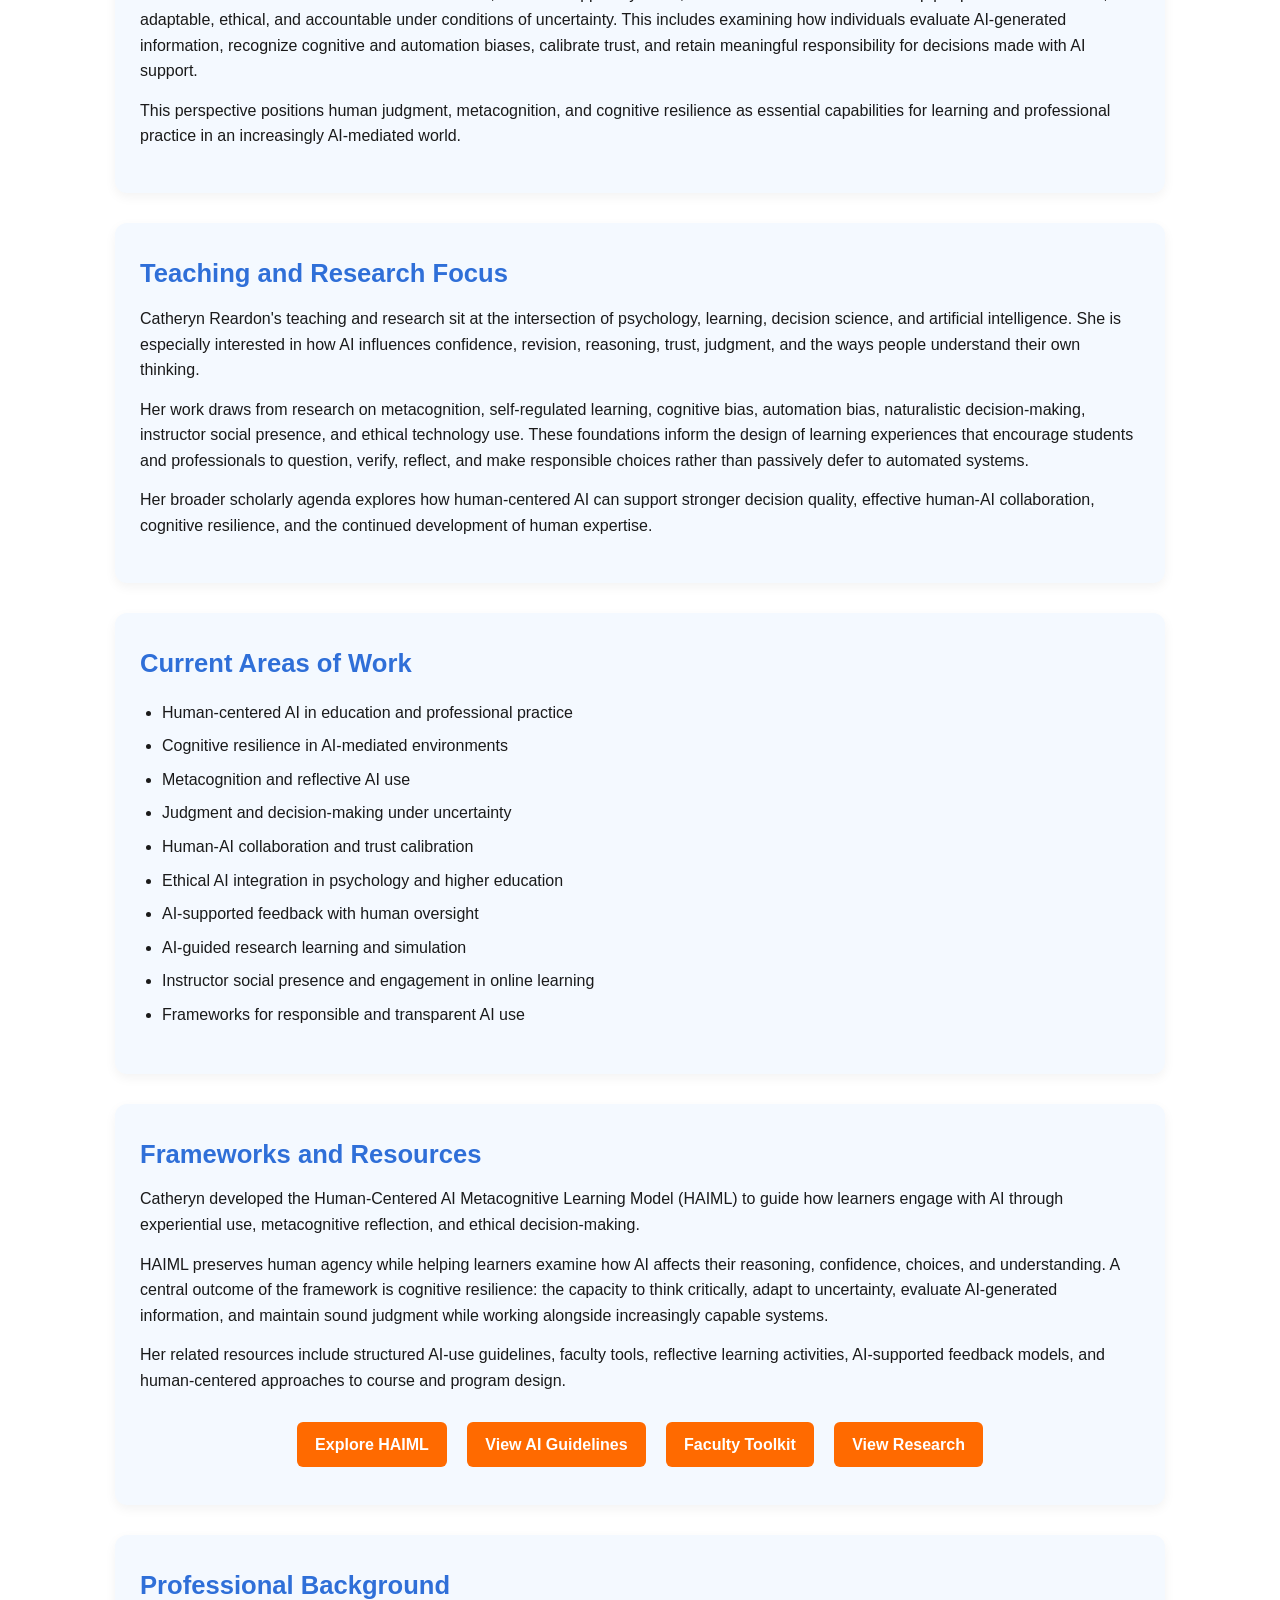
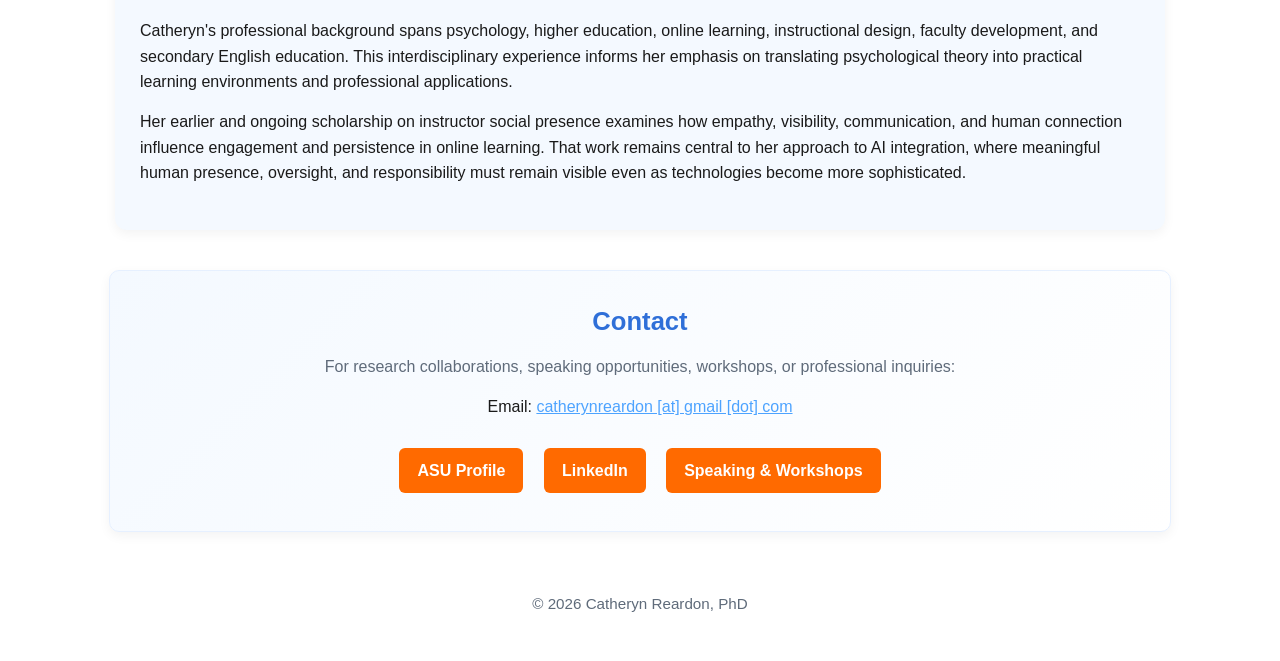
==== commit 19212019: "Update title from Reardon to McClellan Reardon" ====
--- a/about.html
+++ b/about.html
@@ -5,7 +5,7 @@
     <meta charset="UTF-8">
     <meta name="viewport" content="width=device-width, initial-scale=1.0">
 
-    <title>About Catheryn Reardon, PhD | Human-Centered AI and Cognitive Resilience</title>
+    <title>About Catheryn McClellan Reardon, PhD | Human-Centered AI and Cognitive Resilience</title>
 
     <!-- SEO -->
     <meta name="description" content="About Catheryn Reardon, PhD, Assistant Teaching Professor of Psychology at Arizona State University and AI Strategist for the Psychology Digital Immersion Programs. Her work focuses on human-centered AI, cognitive resilience, metacognition, decision-making, and ethical AI integration.">
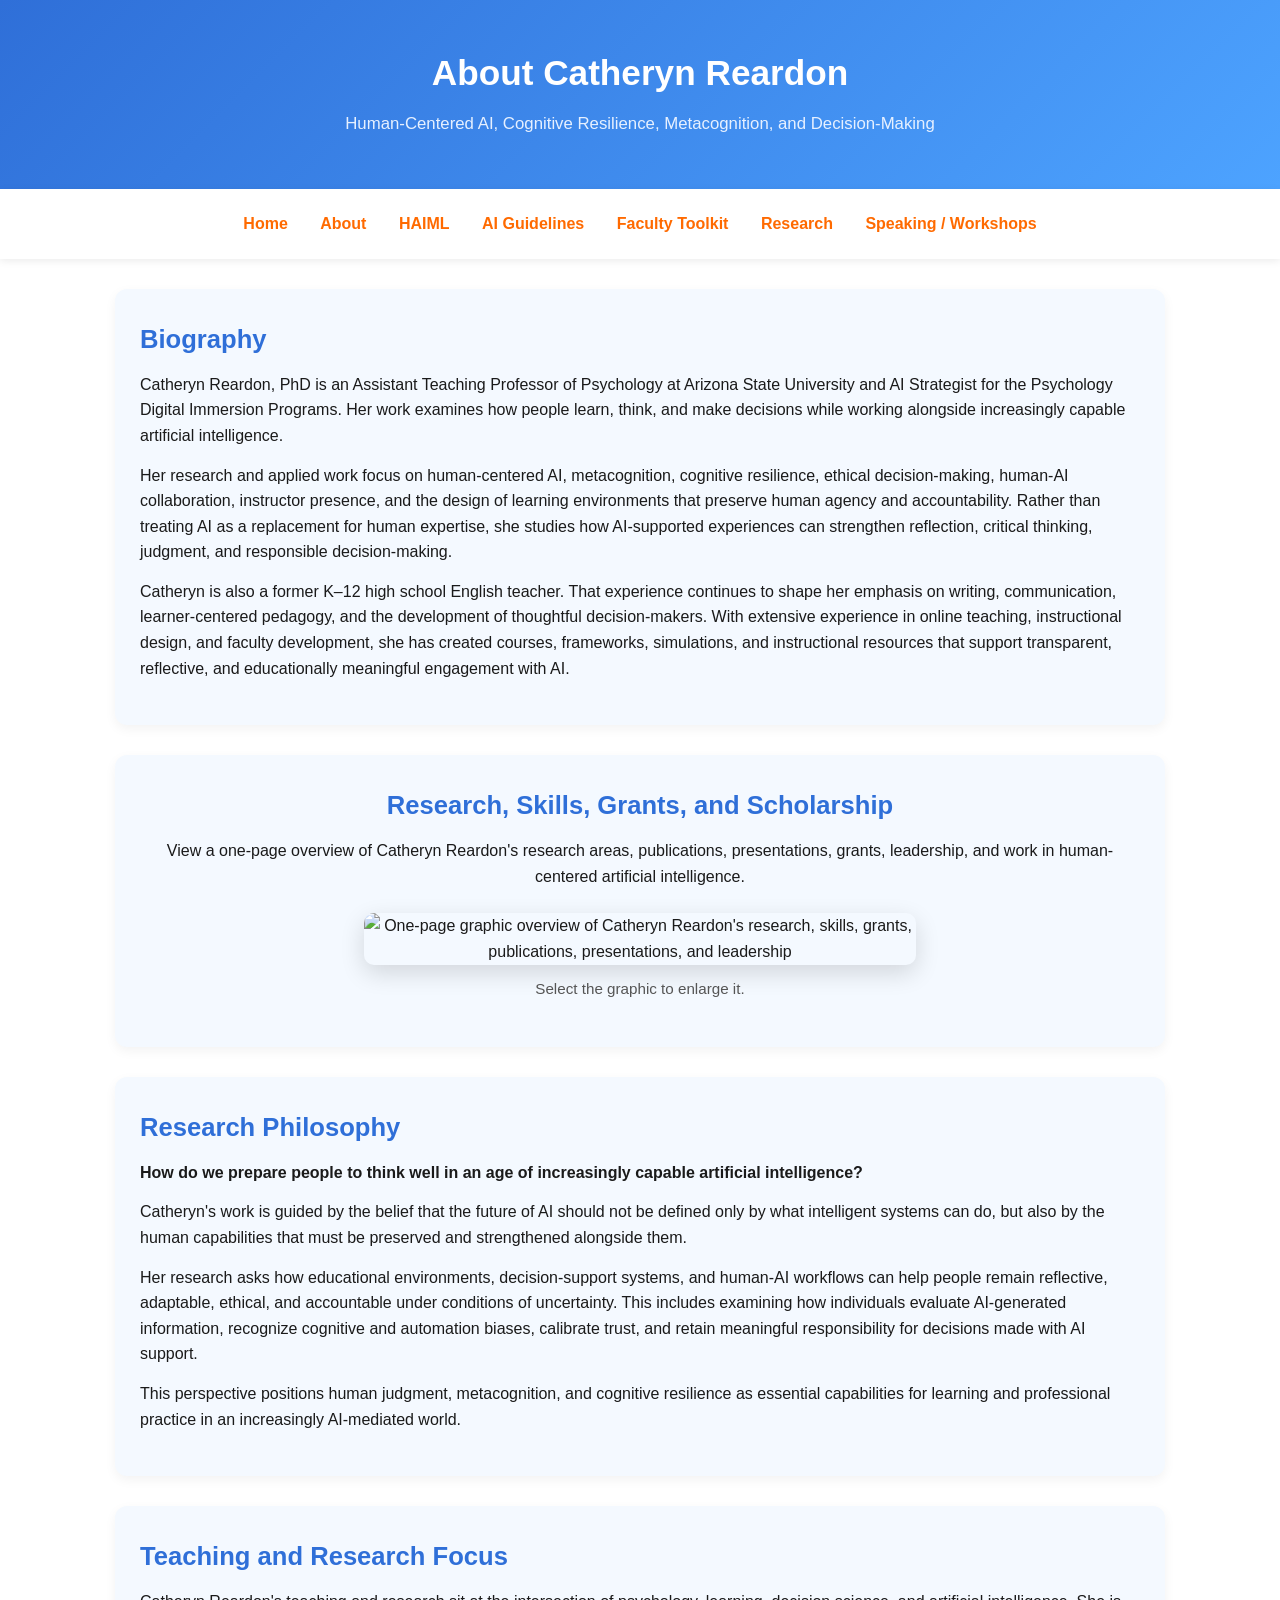
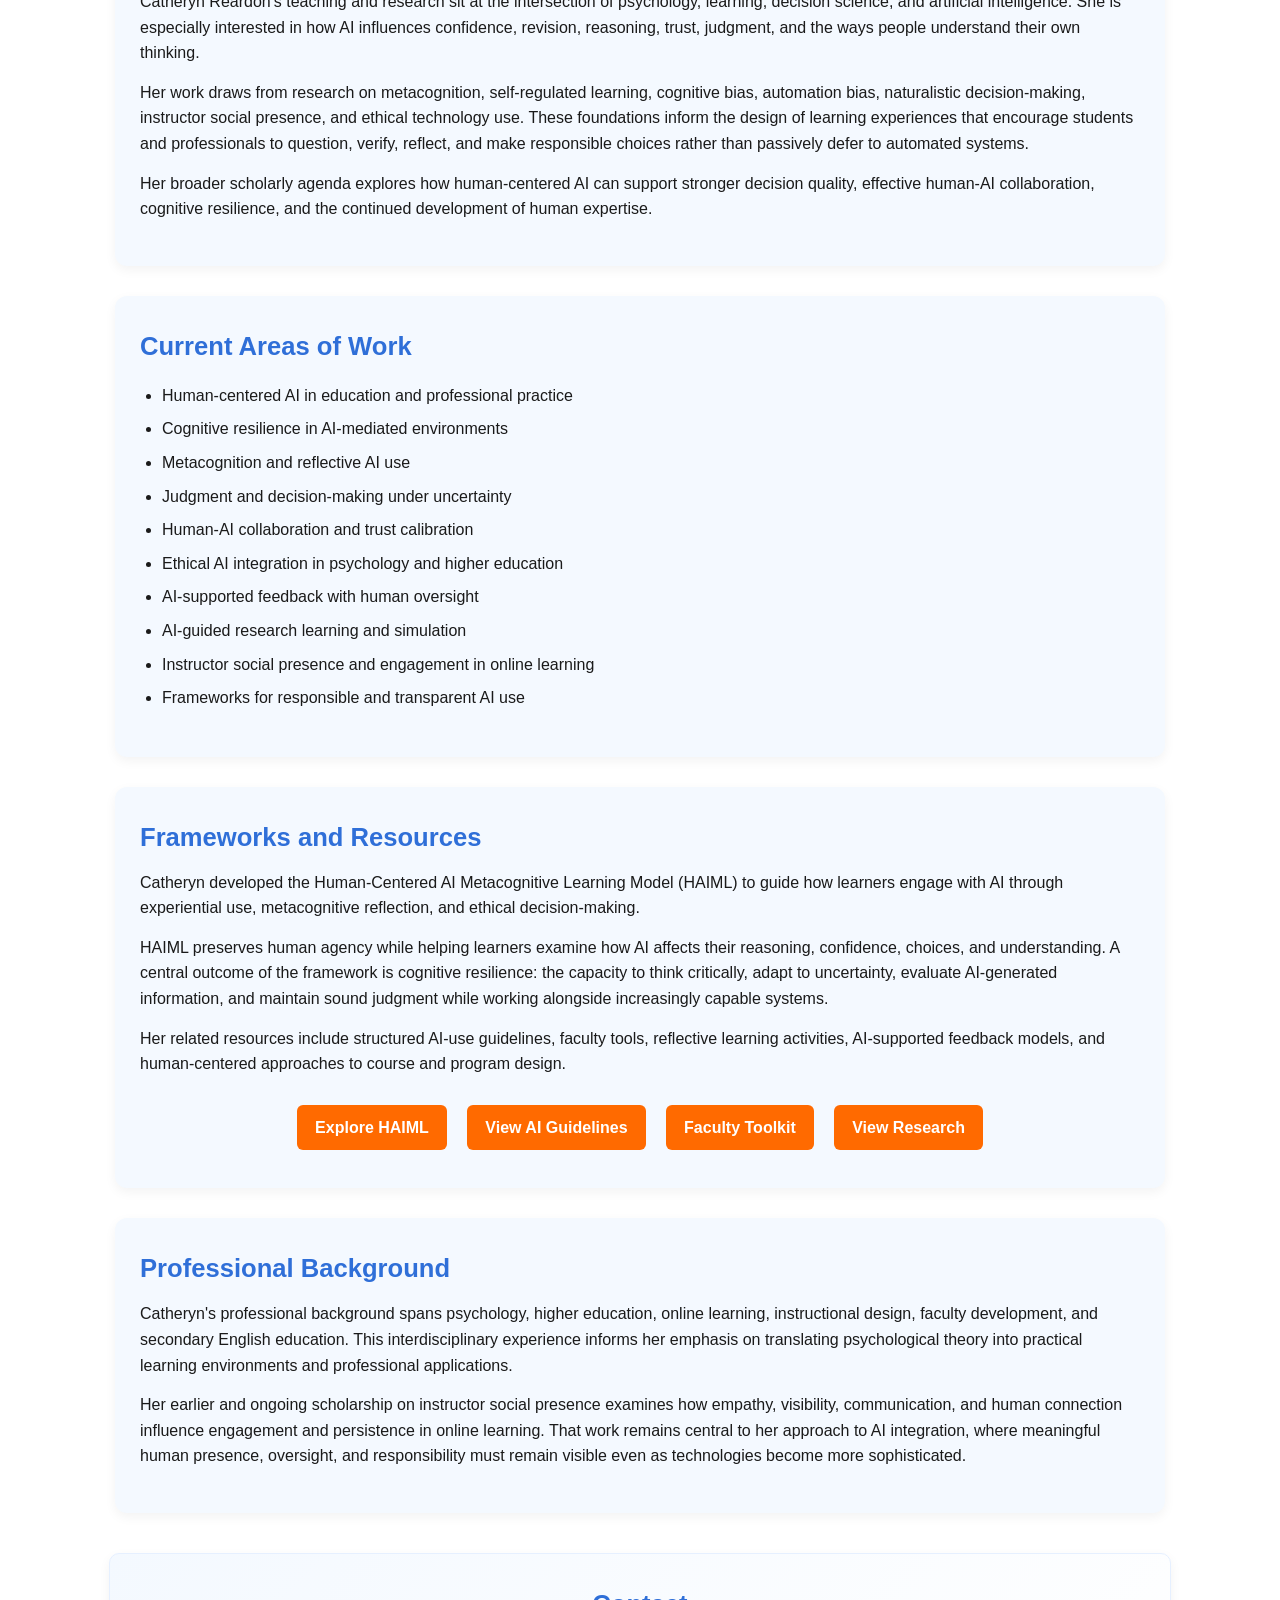
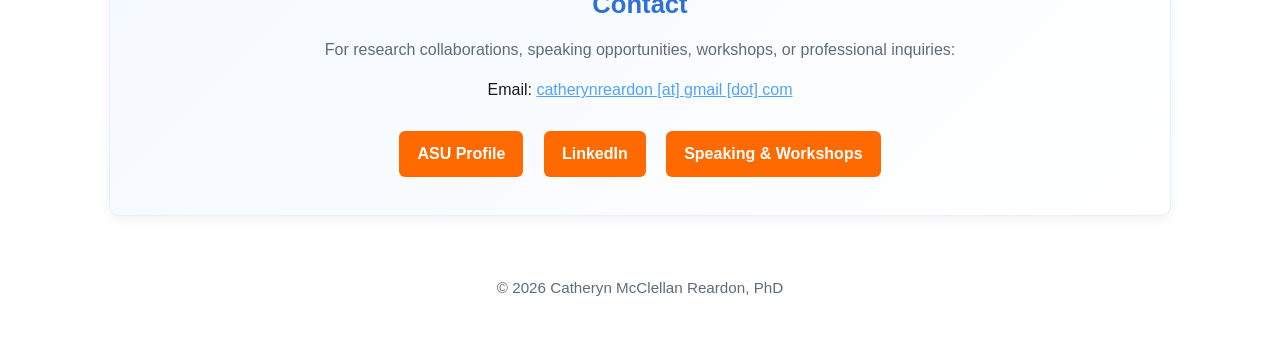
==== commit 7c21f307: "Update footer and image alt text for name change" ====
--- a/about.html
+++ b/about.html
@@ -370,7 +370,7 @@
 </section>
 
 <footer>
-    <p>© 2026 Catheryn Reardon, PhD</p>
+    <p>© 2026 Catheryn McClellan Reardon, PhD</p>
 </footer>
 
 
@@ -389,7 +389,7 @@
     </button>
 
     <img src="ReardonCVGraphic.png"
-         alt="Expanded one-page graphic overview of Catheryn Reardon's research, skills, grants, publications, presentations, and leadership"
+         alt="Expanded one-page graphic overview of Catheryn McClellan Reardon's research, skills, grants, publications, presentations, and leadership"
          class="lightbox-content"
          id="lightboxImage">
 </div>
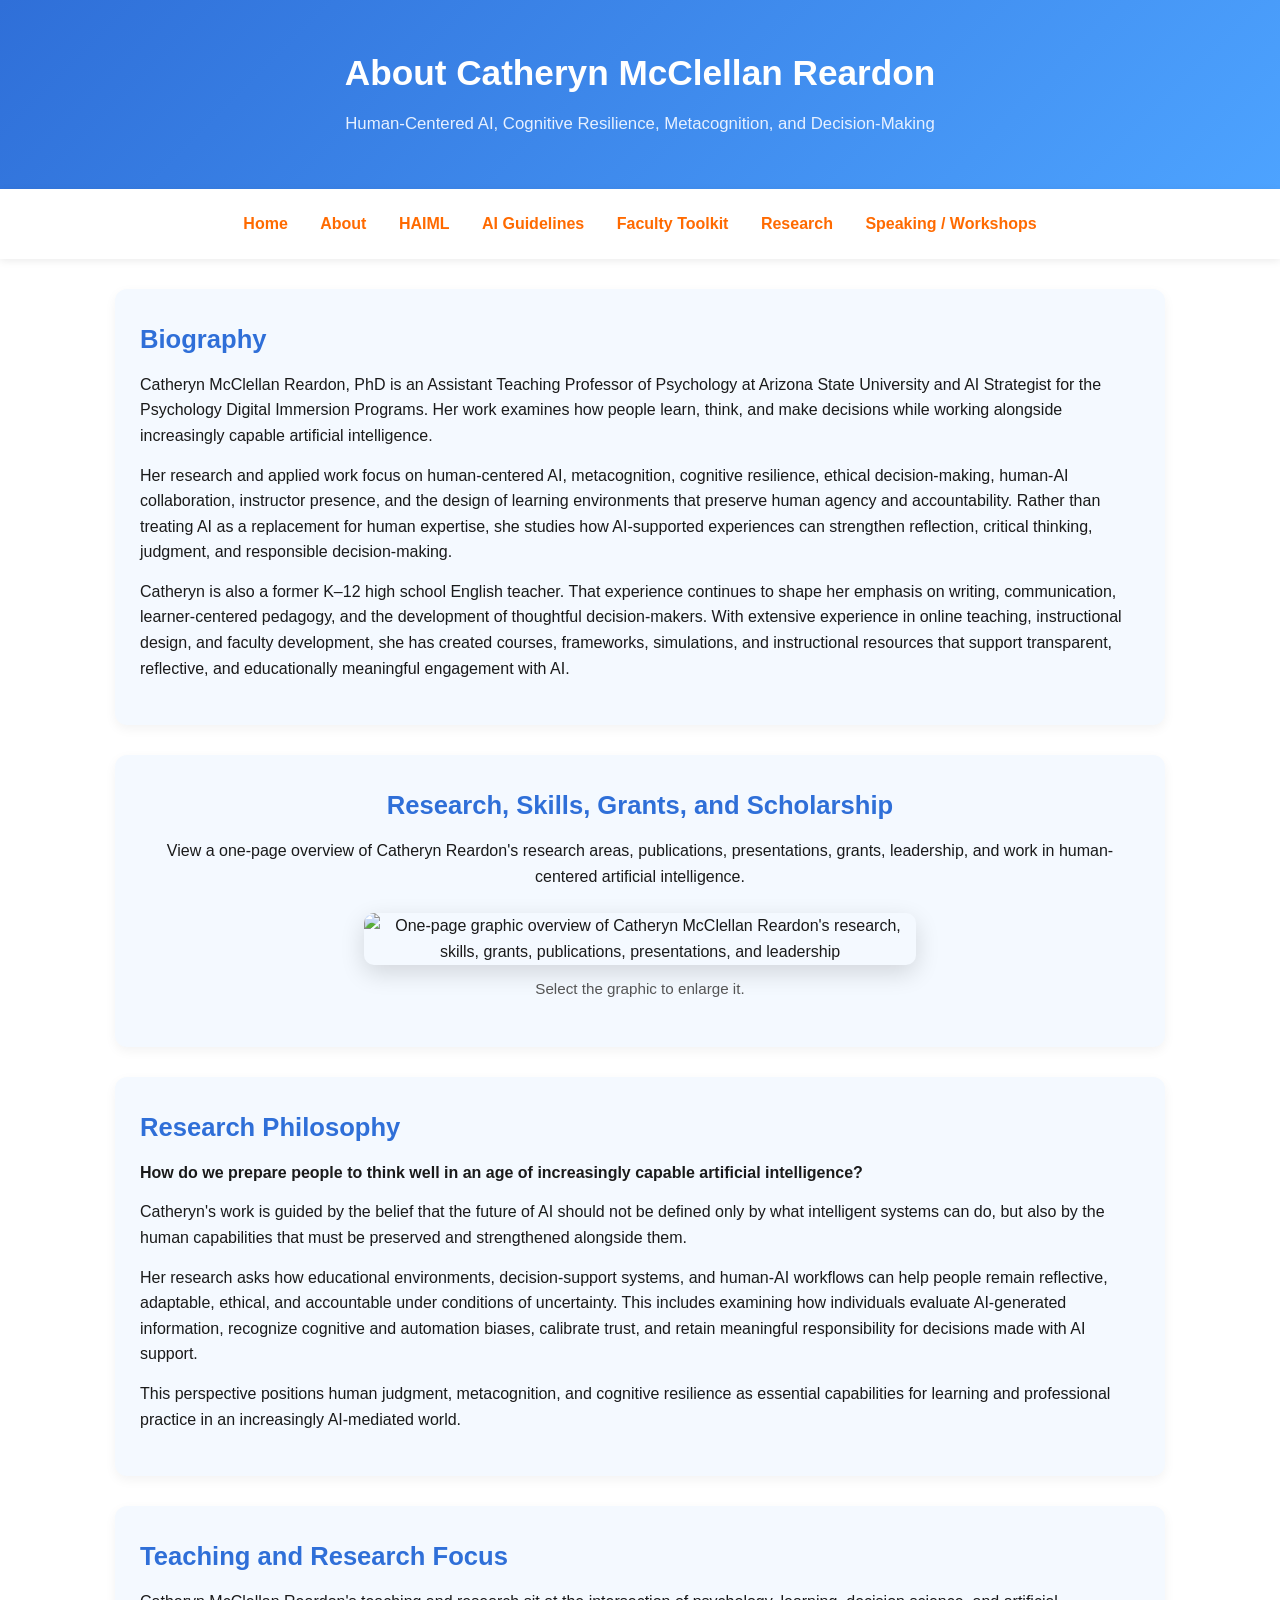
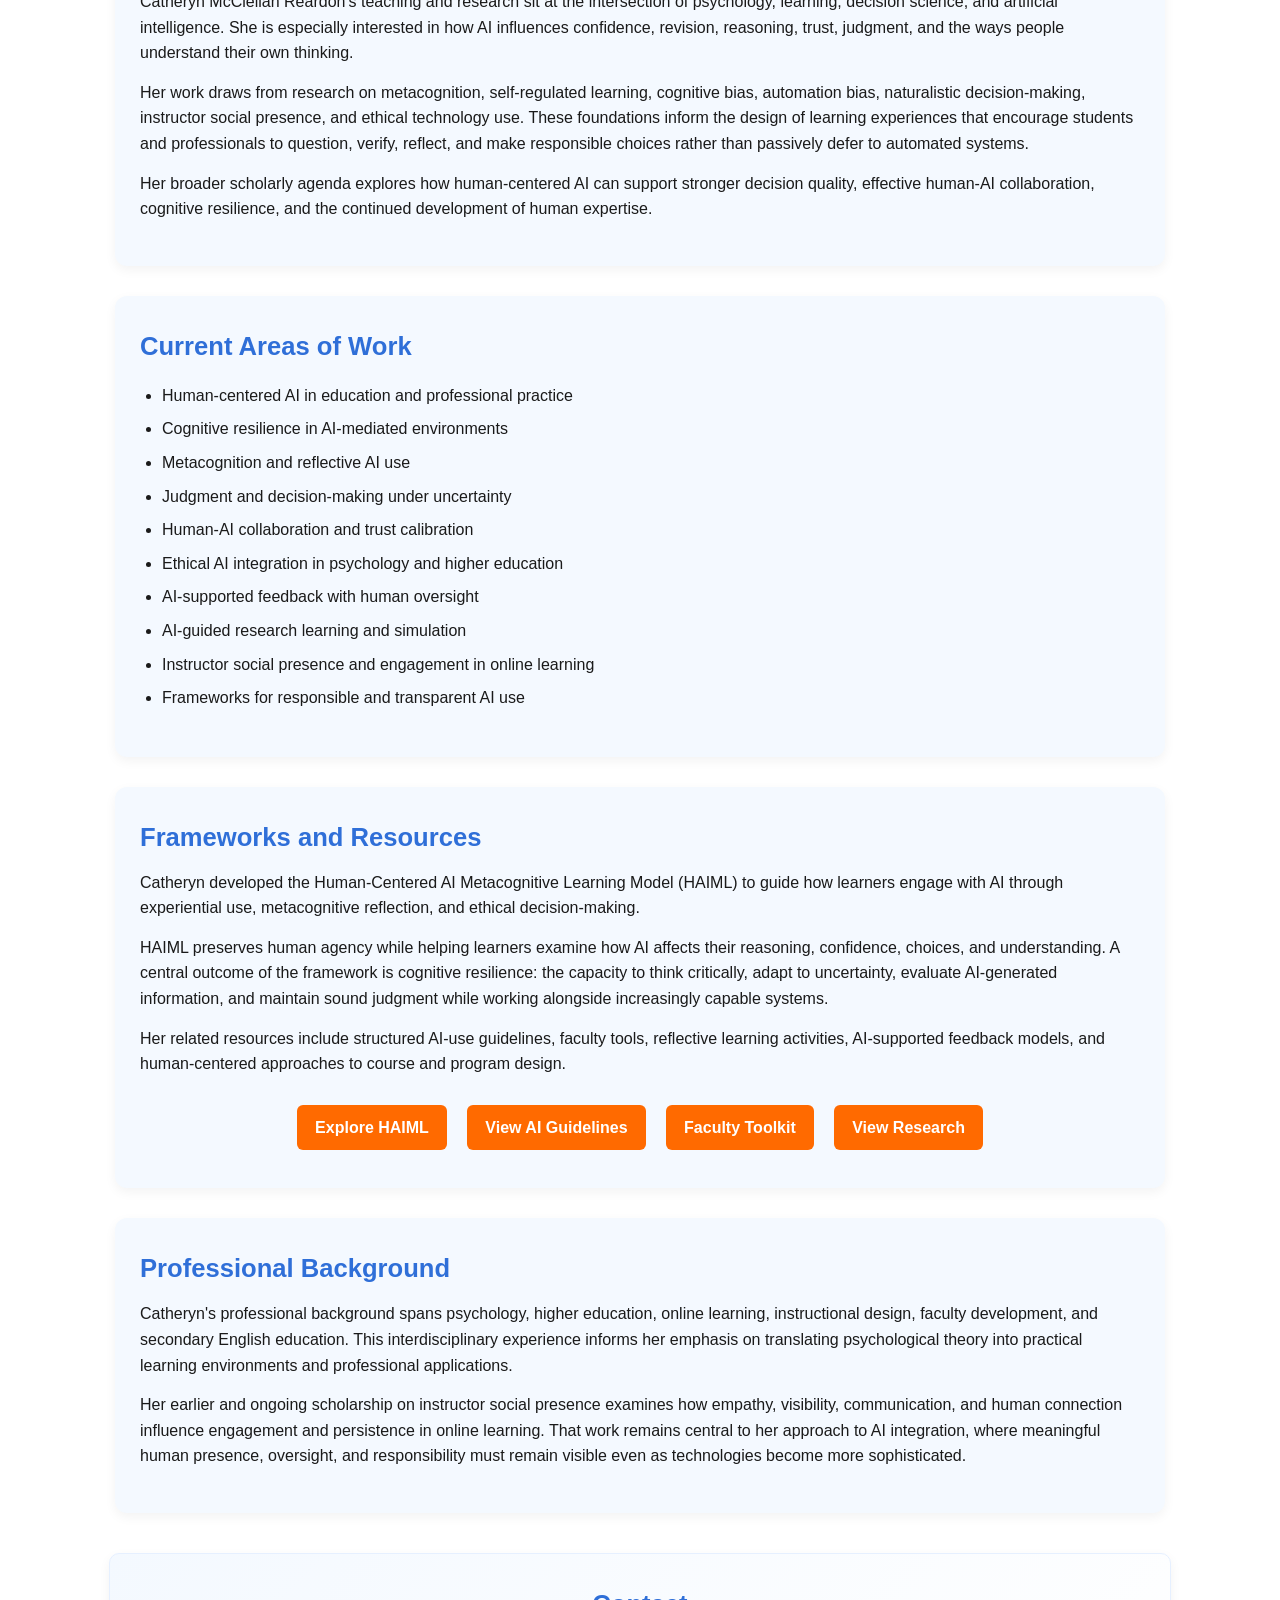
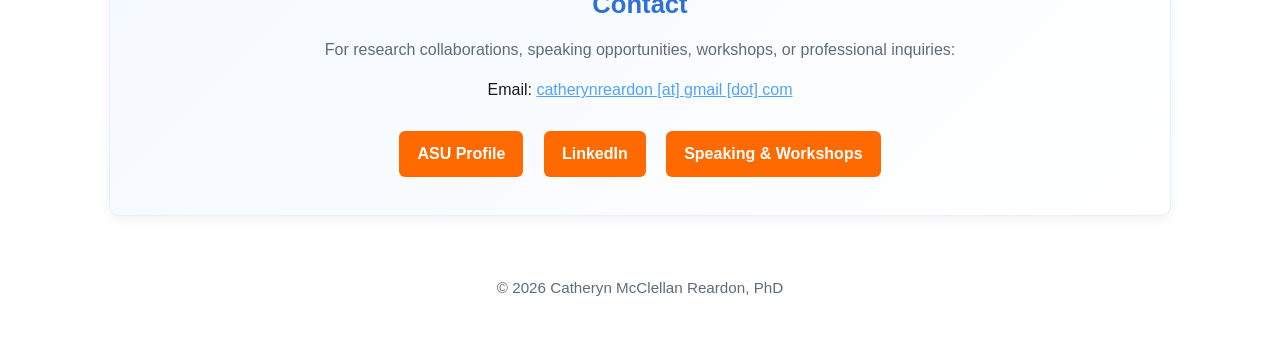
==== commit 692f21c8: "Update name from Catheryn Reardon to Catheryn McClellan Reardon" ====
--- a/about.html
+++ b/about.html
@@ -174,7 +174,7 @@
 
 <header class="subpage-header">
     <div class="header-content">
-        <h1>About Catheryn Reardon</h1>
+        <h1>About Catheryn McClellan Reardon</h1>
         <p class="subtitle">Human-Centered AI, Cognitive Resilience, Metacognition, and Decision-Making</p>
     </div>
 </header>
@@ -194,7 +194,7 @@
     <h2>Biography</h2>
 
     <p>
-        Catheryn Reardon, PhD is an Assistant Teaching Professor of Psychology at Arizona State University and AI Strategist for the Psychology Digital Immersion Programs. Her work examines how people learn, think, and make decisions while working alongside increasingly capable artificial intelligence.
+        Catheryn McClellan Reardon, PhD is an Assistant Teaching Professor of Psychology at Arizona State University and AI Strategist for the Psychology Digital Immersion Programs. Her work examines how people learn, think, and make decisions while working alongside increasingly capable artificial intelligence.
     </p>
 
     <p>
@@ -219,7 +219,7 @@
     <figure>
         <img
             src="ReardonCVGraphic.png"
-            alt="One-page graphic overview of Catheryn Reardon's research, skills, grants, publications, presentations, and leadership"
+            alt="One-page graphic overview of Catheryn McClellan Reardon's research, skills, grants, publications, presentations, and leadership"
             id="researchGraphic"
             role="button"
             tabindex="0"
@@ -259,7 +259,7 @@
     <h2>Teaching and Research Focus</h2>
 
     <p>
-        Catheryn Reardon's teaching and research sit at the intersection of psychology, learning, decision science, and artificial intelligence. She is especially interested in how AI influences confidence, revision, reasoning, trust, judgment, and the ways people understand their own thinking.
+        Catheryn McClellan Reardon's teaching and research sit at the intersection of psychology, learning, decision science, and artificial intelligence. She is especially interested in how AI influences confidence, revision, reasoning, trust, judgment, and the ways people understand their own thinking.
     </p>
 
     <p>
